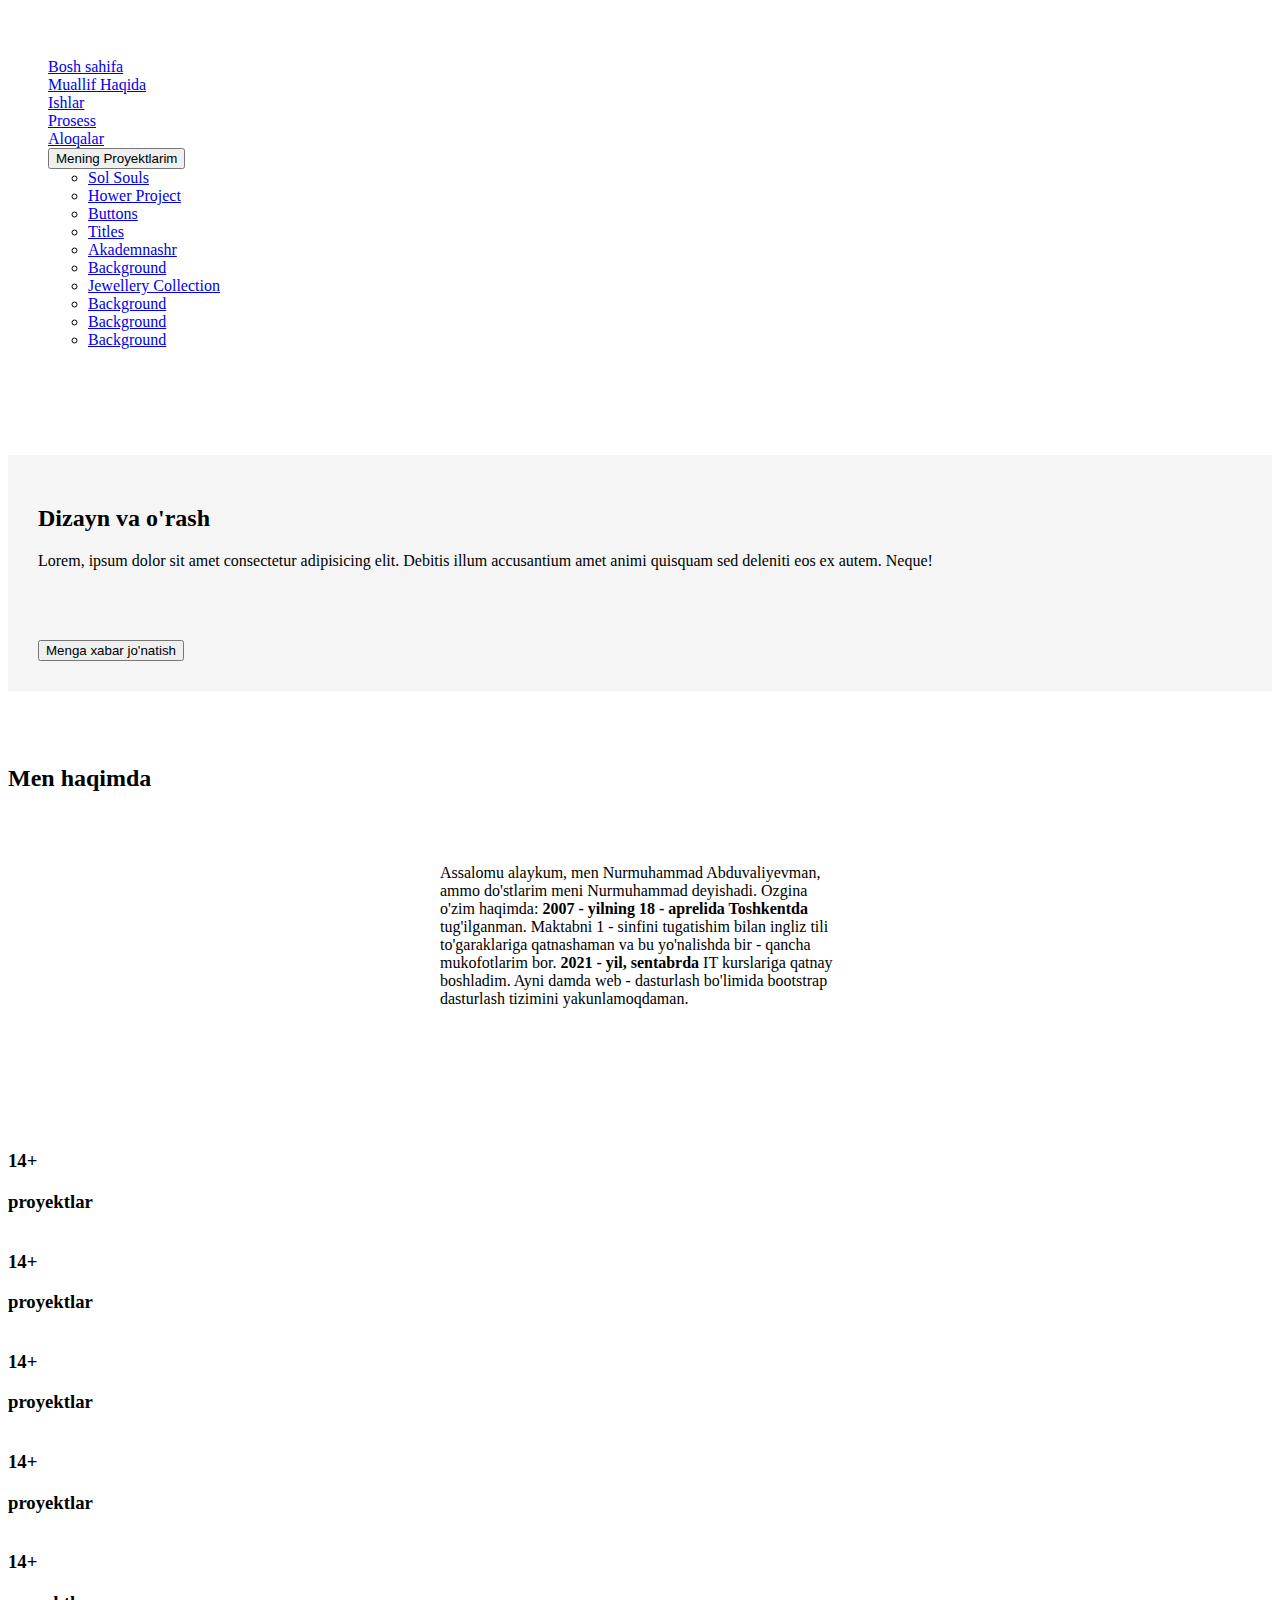
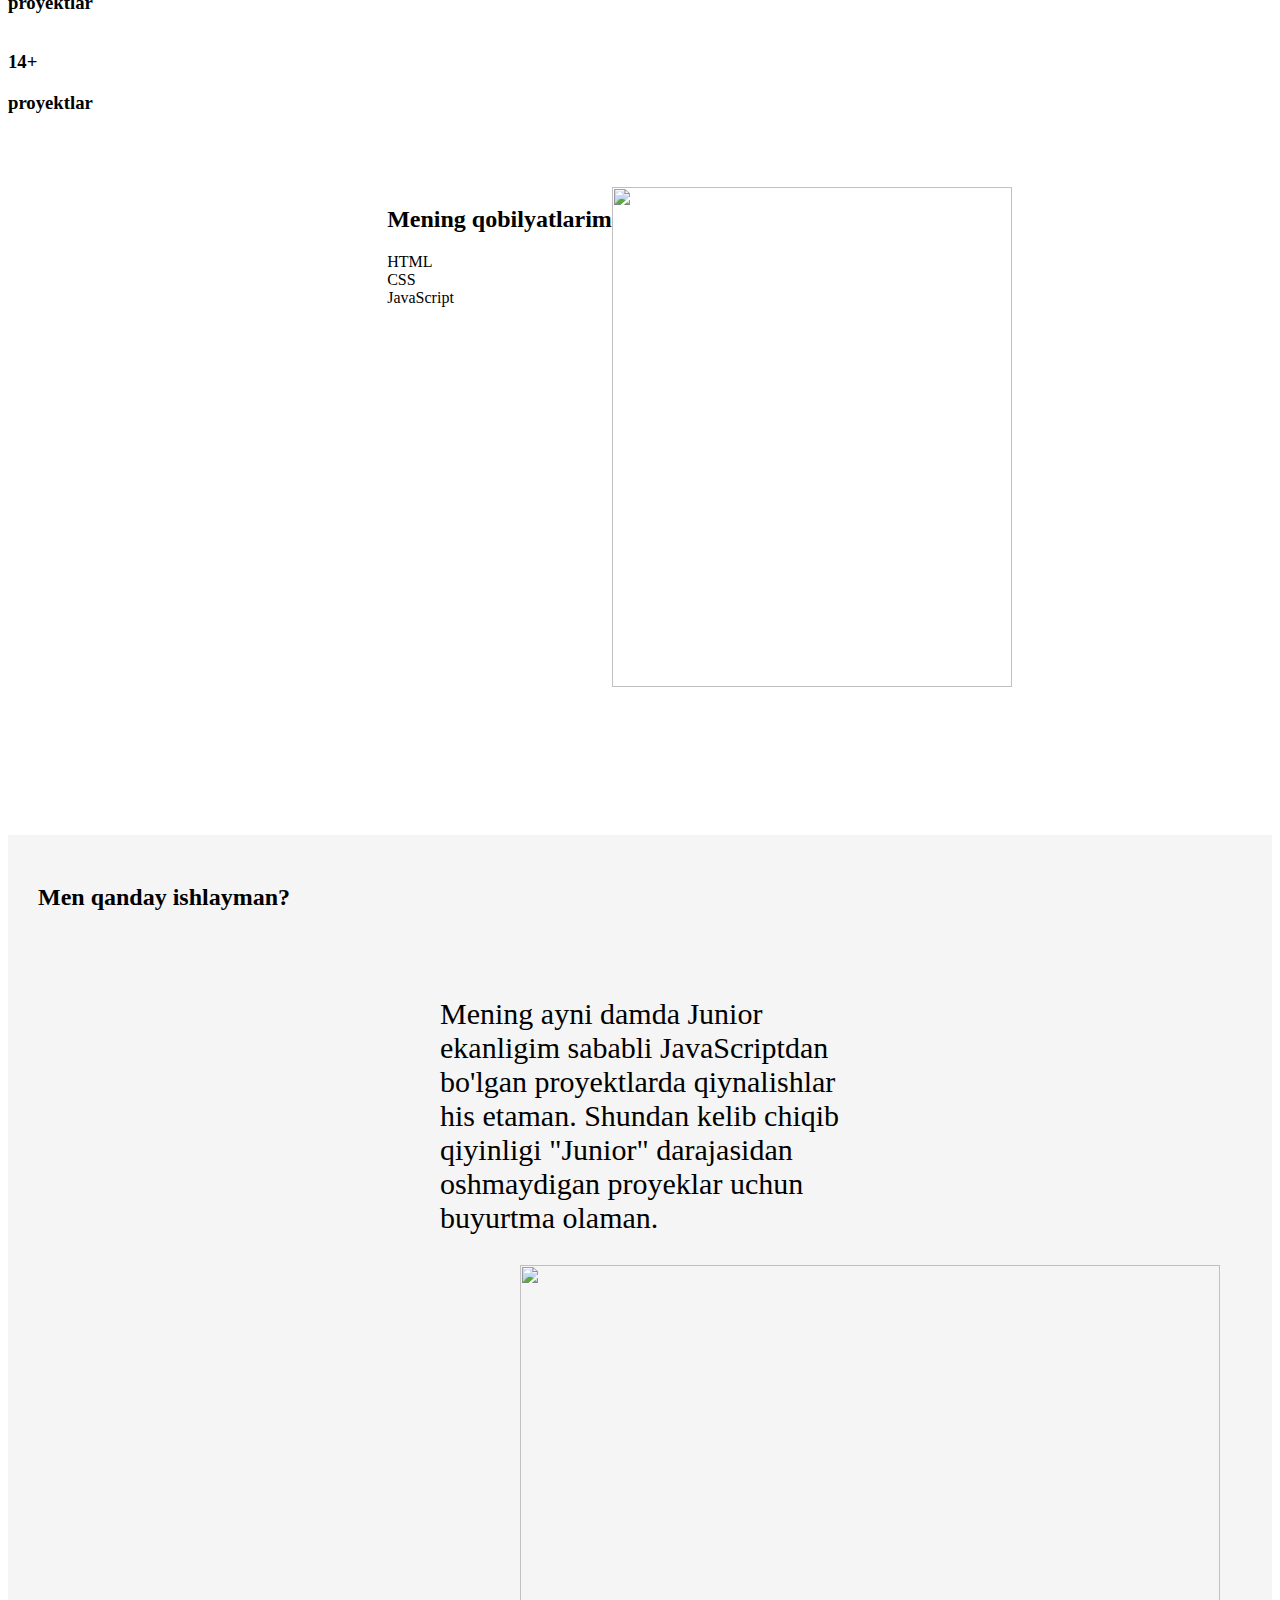
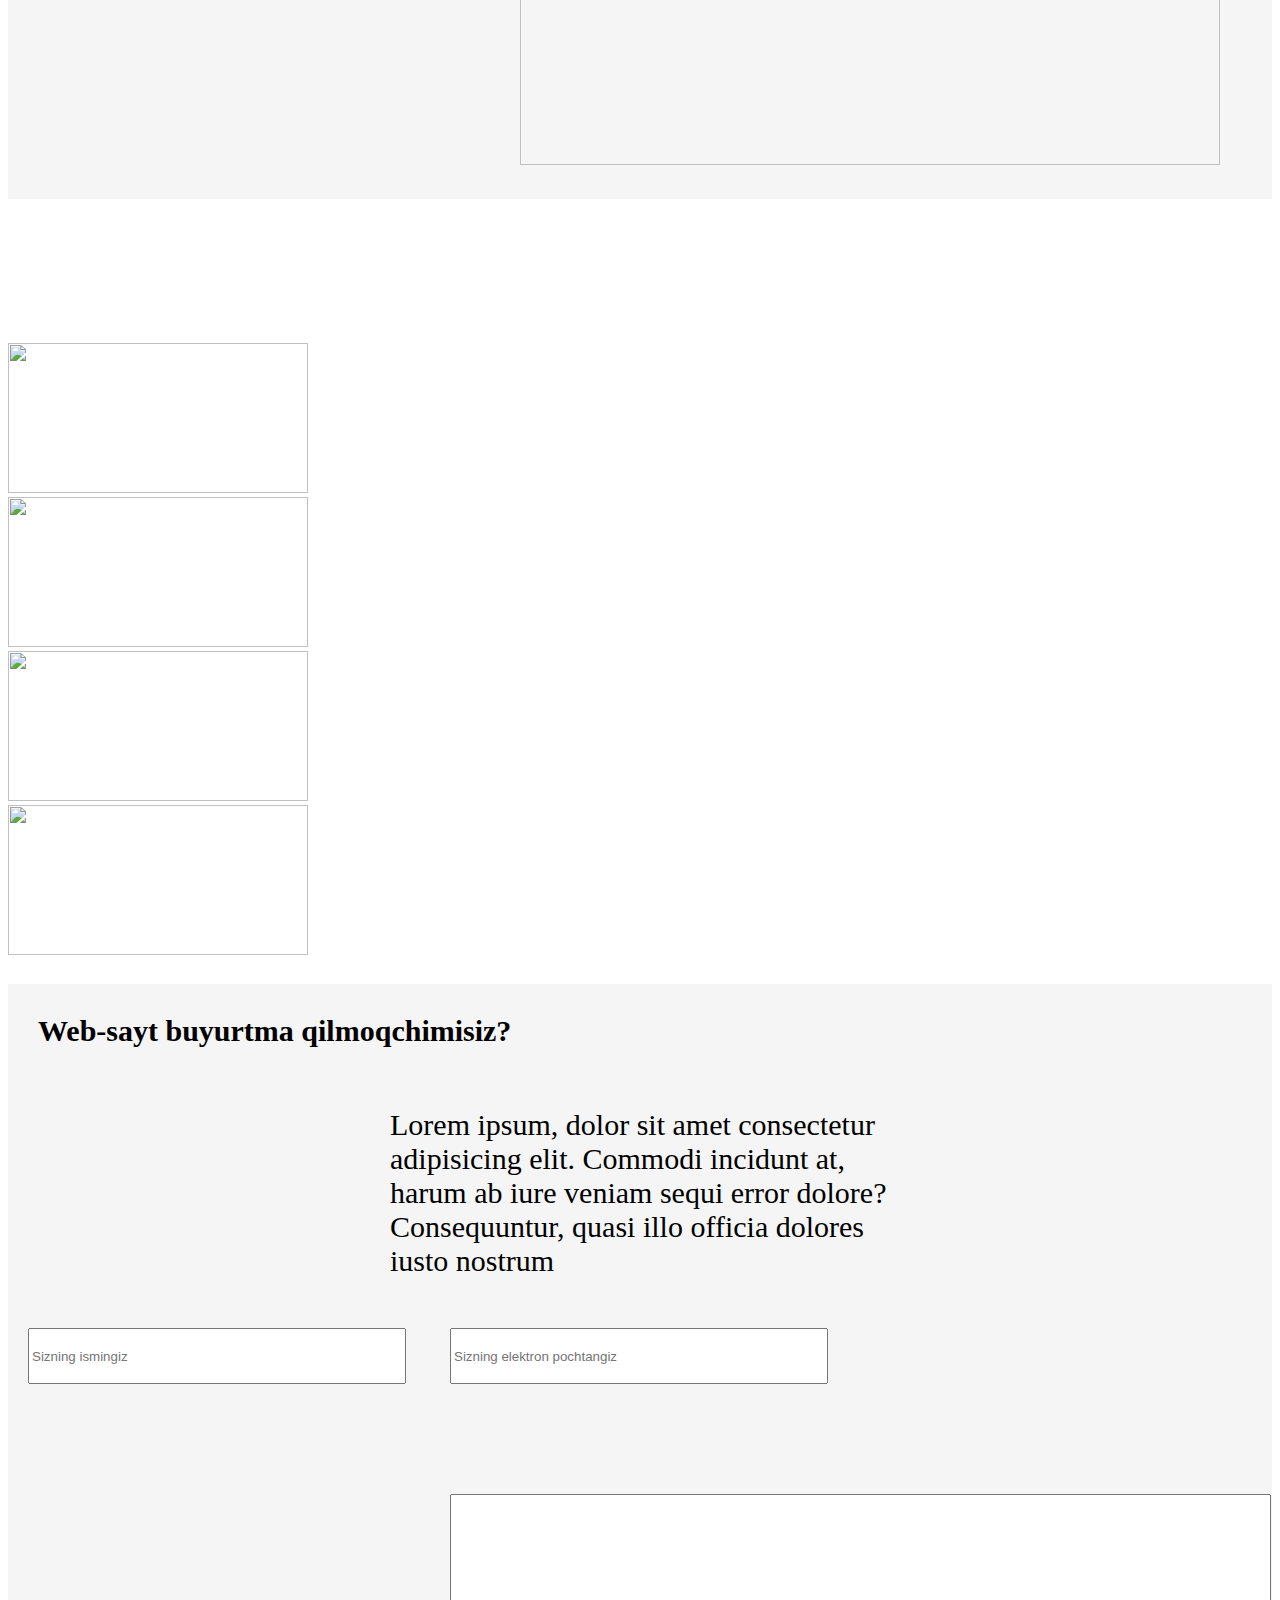
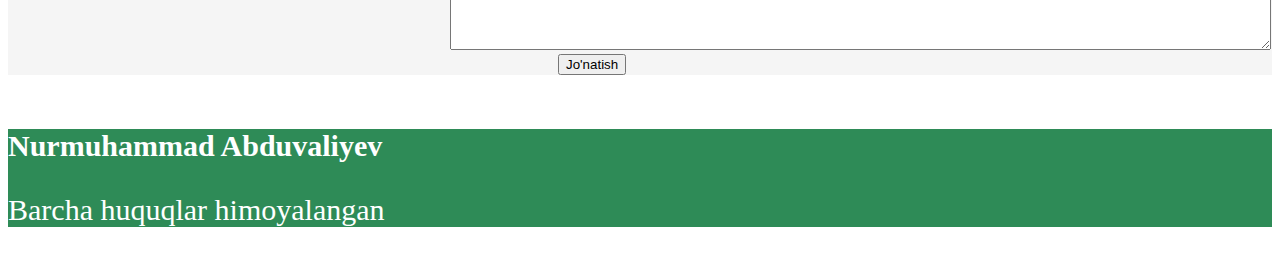
==== index.html @ 1d2fbd5c "Add files via upload" ====
<!doctype html>
<html lang="en">

<head>
    <title>Title</title>
    <!-- Required meta tags -->
    <meta charset="utf-8">
    <meta name="viewport" content="width=device-width, initial-scale=1, shrink-to-fit=no">
    <link rel="stylesheet" href="doctor.css">
    <!-- Bootstrap CSS v5.0.2 -->
    <link rel="stylesheet" href="https://cdn.jsdelivr.net/npm/bootstrap@5.0.2/dist/css/bootstrap.min.css" integrity="sha384-EVSTQN3/azprG1Anm3QDgpJLIm9Nao0Yz1ztcQTwFspd3yD65VohhpuuCOmLASjC" crossorigin="anonymous">

</head>

<body>
    <nav id="nav">
        <div class="konteyner">
            <div>
                <img src="images/WD.png" alt="" style="margin-top: 30px;">

            </div>
        </div>
        <ul style="margin-right: 500px; list-style: none;">
            <li>
                <a href="#" class="current">Bosh sahifa</a>
            </li>
            <li>
                <a href="#">Muallif Haqida</a>
            </li>
            <li>
                <a href="#">Ishlar</a>
            </li>
            <li>
                <a href="#">Prosess</a>
            </li>
            <li>
                <a href="#"> Aloqalar</a>
            </li>
            <li>
                <div class="dropdown">
                    <button class="btn btn-secondary dropdown-toggle" type="button" id="dropdownMenuButton1" data-bs-toggle="dropdown" aria-expanded="false">
                      Mening Proyektlarim
                    </button>
                    <ul class="dropdown-menu" aria-labelledby="dropdownMenuButton1">
                        <li><a class="dropdown-item" href="SolSouls.index.html">Sol Souls</a></li>
                        <li><a class="dropdown-item" href="Hower.index.html">Hower Project</a></li>
                        <li><a class="dropdown-item" href="Button.index.html">Buttons</a></li>
                        <li><a class="dropdown-item" href="Titles.index.html">Titles</a></li>
                        <li><a class="dropdown-item" href="Akademnashr.index.html">Akademnashr</a></li>
                        <li><a class="dropdown-item" href="background.index.html">Background</a></li>
                        <li><a class="dropdown-item" href="collection.index.html">Jewellery Collection</a></li>
                        <li><a class="dropdown-item" href="index3.html">Background</a></li>
                        <li><a class="dropdown-item" href="index4.html">Background</a></li>
                        <li><a class="dropdown-item" href="index5.html">Background</a></li>
                    </ul>
                </div>
            </li>

        </ul>

    </nav>

    <br>
    <br>
    <br>
    <br>
    <br>
    <div style="background-color: whitesmoke;">
        <div style="display: flex; " class="first_box">
            <div><img src="images/i.jpg" alt=""> </div>
            <div style="padding: 30px;">
                <h2><b>Dizayn va o'rash</b></h2>
                <p>
                    Lorem, ipsum dolor sit amet consectetur adipisicing elit. Debitis illum accusantium amet animi quisquam sed deleniti eos ex autem. Neque!
                </p>
                <br>
                <br>
                <br>
                <button class="tugma">Menga xabar jo'natish</button>
            </div>
        </div>
    </div>
    <br>
    <br>
    <br>
    <div>
        <h2 class="text-center"><b>Men haqimda</b></h2>
        <br>
        <br>
        <div style="width: 400px; margin: auto;">
            <p>
                Assalomu alaykum, men Nurmuhammad Abduvaliyevman, ammo do'stlarim meni Nurmuhammad deyishadi. Ozgina o'zim haqimda: <b>2007 - yilning 18 - aprelida Toshkentda</b> tug'ilganman. Maktabni 1 - sinfini tugatishim bilan ingliz tili to'garaklariga
                qatnashaman va bu yo'nalishda bir - qancha mukofotlarim bor. <b>2021 - yil, sentabrda</b> IT kurslariga qatnay boshladim. Ayni damda web - dasturlash bo'limida bootstrap dasturlash tizimini yakunlamoqdaman.
            </p>
        </div>
    </div>
    <br>
    <br>
    <br>
    <br>
    <br>
    <br>
    <div class="second_box">
        <div class="container">
            <div class="row">
                <div class="col-2" style="display:flex;">
                    <div>
                        <h3>14+
                            <p>proyektlar</p>
                        </h3>
                    </div>
                    <div>

                    </div>
                </div>
                <div class="col-2" style="display:flex;">
                    <div>
                        <h3>14+
                            <p>proyektlar</p>
                        </h3>
                    </div>
                    <div>

                    </div>

                </div>
                <div class="col-2" style="display:flex;">
                    <div>
                        <h3>14+
                            <p>proyektlar</p>
                        </h3>

                    </div>
                    <div>

                    </div>
                </div>
                <div class="col-2" style="display:flex;">
                    <div>
                        <h3>14+
                            <p>proyektlar</p>
                        </h3>
                    </div>
                    <div>

                    </div>
                </div>
                <div class="col-2" style="display:flex;">
                    <div>
                        <h3>14+
                            <p>proyektlar</p>
                        </h3>
                    </div>
                    <div>

                    </div>
                </div>
                <div class="col-2" style="display:flex;">
                    <div>
                        <h3>14+
                            <p>proyektlar</p>
                        </h3>
                    </div>
                    <div>

                    </div>
                </div>
            </div>
        </div>
    </div>
    <br>
    <br>
    <br>
    <div style="display: flex; margin-left: 30%; ">
        <div>
            <h2><b>Mening qobilyatlarim</b></h2>
            HTML
            <div class="progress">
                <div class="progress-bar progress-bar-striped progress-bar-animated" role="progressbar" aria-valuenow="75" aria-valuemin="0" aria-valuemax="100" style="width: 95%"></div>
            </div>
            CSS
            <div class="progress">
                <div class="progress-bar progress-bar-striped progress-bar-animated" role="progressbar" aria-valuenow="75" aria-valuemin="0" aria-valuemax="100" style="width: 85%"></div>
            </div>
            JavaScript
            <div class="progress">
                <div class="progress-bar progress-bar-striped progress-bar-animated" role="progressbar" aria-valuenow="75" aria-valuemin="0" aria-valuemax="100" style="width: 15%"></div>
            </div>
        </div>
        <div><img src="images/irex.jpg" alt="" style="width: 400px; height: 500px;"> </div>
    </div>
    <br>
    <br> <br>
    <br> <br>
    <br> <br>
    <br>
    <div style="background-color: whitesmoke; padding: 30px;">
        <h2 class="text-center"><b>Men qanday ishlayman?</b></h2>
        <br>
        <br>
        <div style="width: 400px; margin: auto; font-size: 30px;">
            <p>
                Mening ayni damda Junior ekanligim sababli JavaScriptdan bo'lgan proyektlarda qiynalishlar his etaman. Shundan kelib chiqib qiyinligi "Junior" darajasidan oshmaydigan proyeklar uchun buyurtma olaman.
            </p>
        </div>

        <img src="images/Rectangle 5.png" alt="" style="width: 700px; height: 500px; margin-left: 40%;">
    </div>

    <div class="container">
        <div class="row">
            <div class="col-3"> <img src="images/Rectangle 7.png" alt="" style="height: 300px; "></div>
            <div class="col-3"> <img src="images/Rectangle 7.png" alt="" style="height: 300px; "></div>
            <div class="col-3"> <img src="images/Rectangle 7.png" alt="" style="height: 300px; "></div>
            <div class="col-3"> <img src="images/Rectangle 7.png" alt="" style="height: 300px; "></div>
        </div>
        <div class="row">
            <div class="col-3"> <img src="images/Rectangle 7.png" alt="" style="height: 300px; "></div>
            <div class="col-3"> <img src="images/Rectangle 7.png" alt="" style="height: 300px; "></div>
            <div class="col-3"> <img src="images/Rectangle 7.png" alt="" style="height: 300px; "></div>
            <div class="col-3"> <img src="images/Rectangle 7.png" alt="" style="height: 300px; "></div>
        </div>
    </div>
    <div class="container">
        <div class="row">
            <div class="col-3"><img src="images/IT park.webp" alt="" style="width: 300px; height:150px;"></div>
            <div class="col-3"><img src="images/IT park.webp" alt="" style="width: 300px; height:150px;"></div>
            <div class="col-3"><img src="images/IT park.webp" alt="" style="width: 300px; height:150px;"></div>
            <div class="col-3"><img src="images/IT park.webp" alt="" style="width: 300px; height:150px;"></div>
        </div>
    </div>

    <div style="background-color: whitesmoke;">
        <h2 class="text-center" style="font-size: 30px; padding: 30px;"><b>Web-sayt buyurtma qilmoqchimisiz?</b></h2>



        <div style="width: 500px; margin: auto; font-size: 30px;">
            <p>
                Lorem ipsum, dolor sit amet consectetur adipisicing elit. Commodi incidunt at, harum ab iure veniam sequi error dolore? Consequuntur, quasi illo officia dolores iusto nostrum
            </p>
        </div>

        <div class="text-center">
            <input type="text" placeholder="Sizning ismingiz" style="width: 370px; height: 50px; margin: 20px;">
            <input type="text" placeholder="Sizning elektron pochtangiz" style="width: 370px; height: 50px; margin: 20px;">

        </div>
        <br>
        <br>
        <br>
        <br>
        <br>

        <textarea name="izoh" id="" cols="100" rows="10" style="margin-left: 35%;"></textarea>

        <div class="container">
            <div class="row">
                <div class="col-12" style="margin-left: 550px;"> <button class="tugma"> Jo'natish</button></div>
            </div>
        </div>
    </div>
    <br>
    <br>
    <br>

    <footer class="footer" style="background-color: seagreen; color: white;">
        <nav id="nav" style="background-color: seagreen; color: white;">
            <div class="konteyner" style="background-color: seagreen; color: white;">
                <div style="font-size: 30px;">
                    <b> Nurmuhammad Abduvaliyev</b>
                    <p>
                        Barcha huquqlar himoyalangan
                    </p>
                </div>
            </div>


        </nav>


    </footer>

    <!-- Bootstrap JavaScript Libraries -->
    <script src="https://cdn.jsdelivr.net/npm/@popperjs/core@2.9.2/dist/umd/popper.min.js" integrity="sha384-IQsoLXl5PILFhosVNubq5LC7Qb9DXgDA9i+tQ8Zj3iwWAwPtgFTxbJ8NT4GN1R8p" crossorigin="anonymous"></script>
    <script src="https://cdn.jsdelivr.net/npm/bootstrap@5.0.2/dist/js/bootstrap.min.js" integrity="sha384-cVKIPhGWiC2Al4u+LWgxfKTRIcfu0JTxR+EQDz/bgldoEyl4H0zUF0QKbrJ0EcQF" crossorigin="anonymous"></script>
</body>

</html>
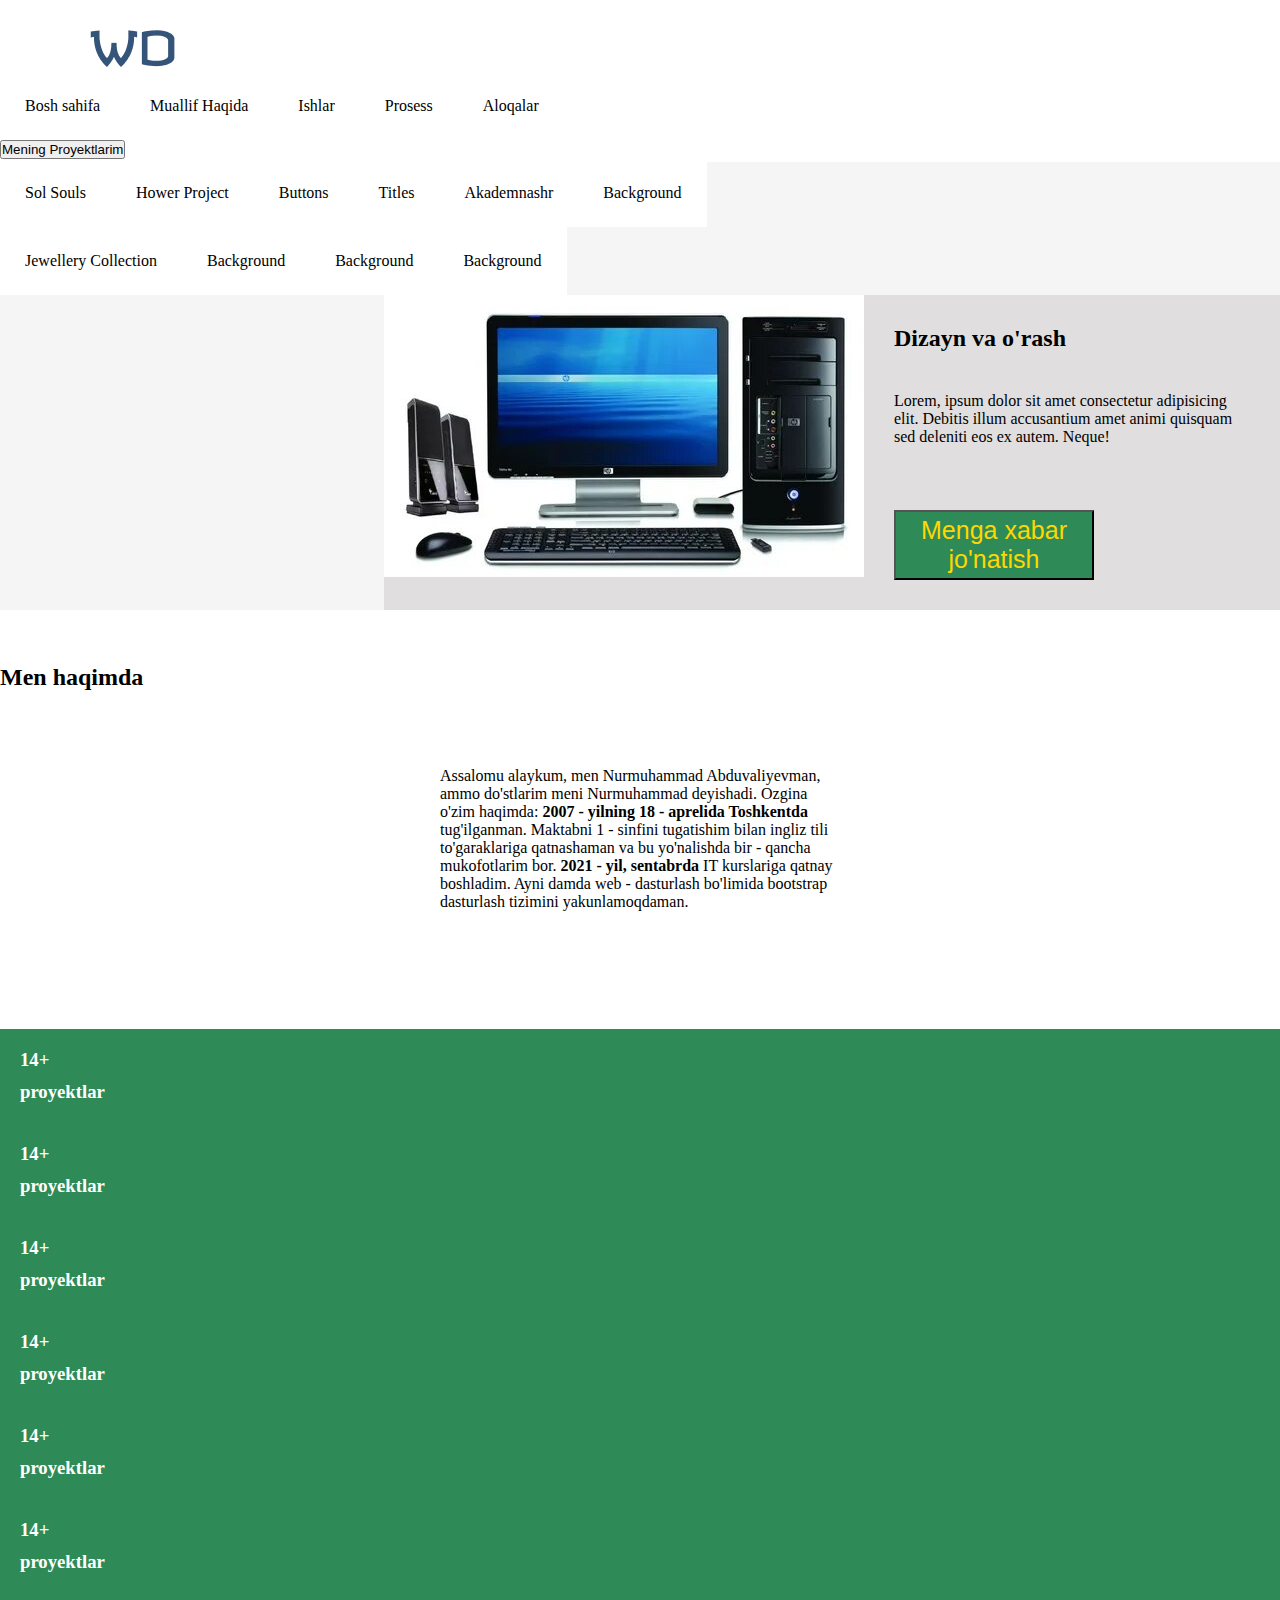
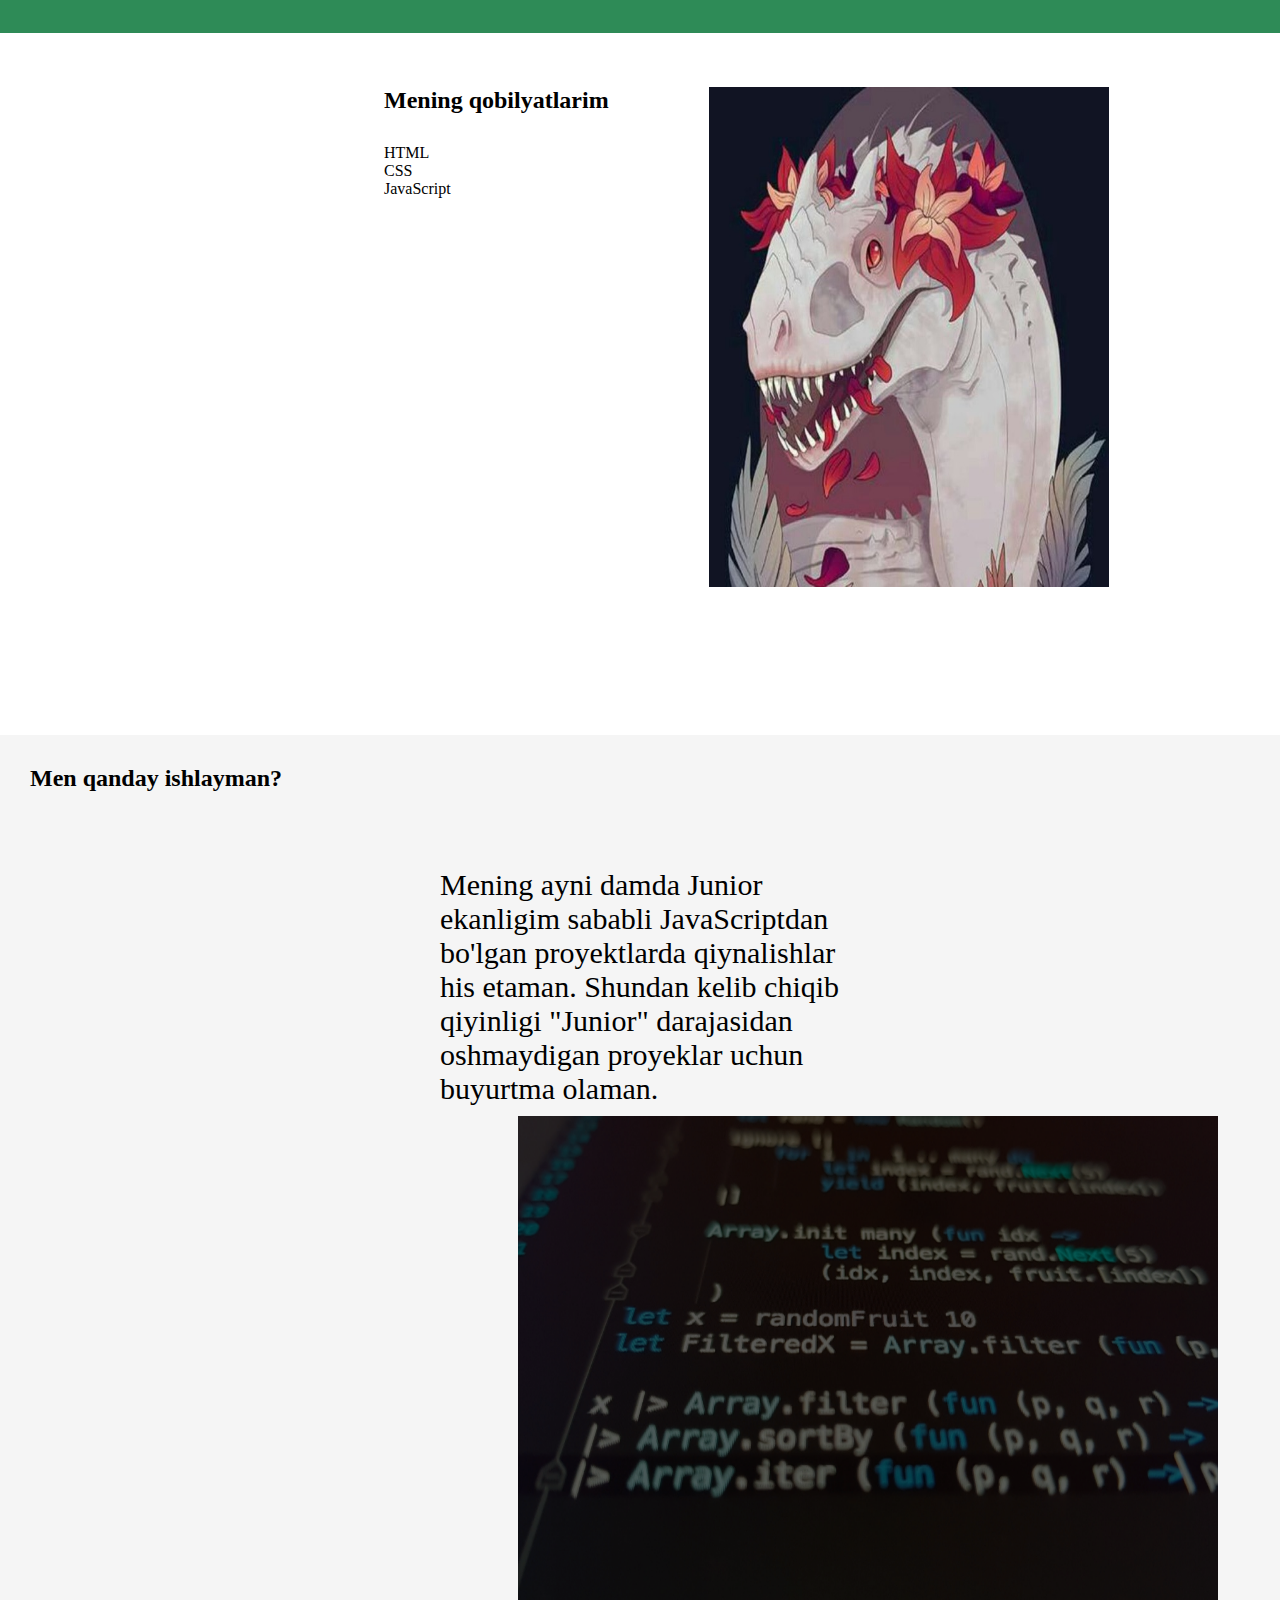
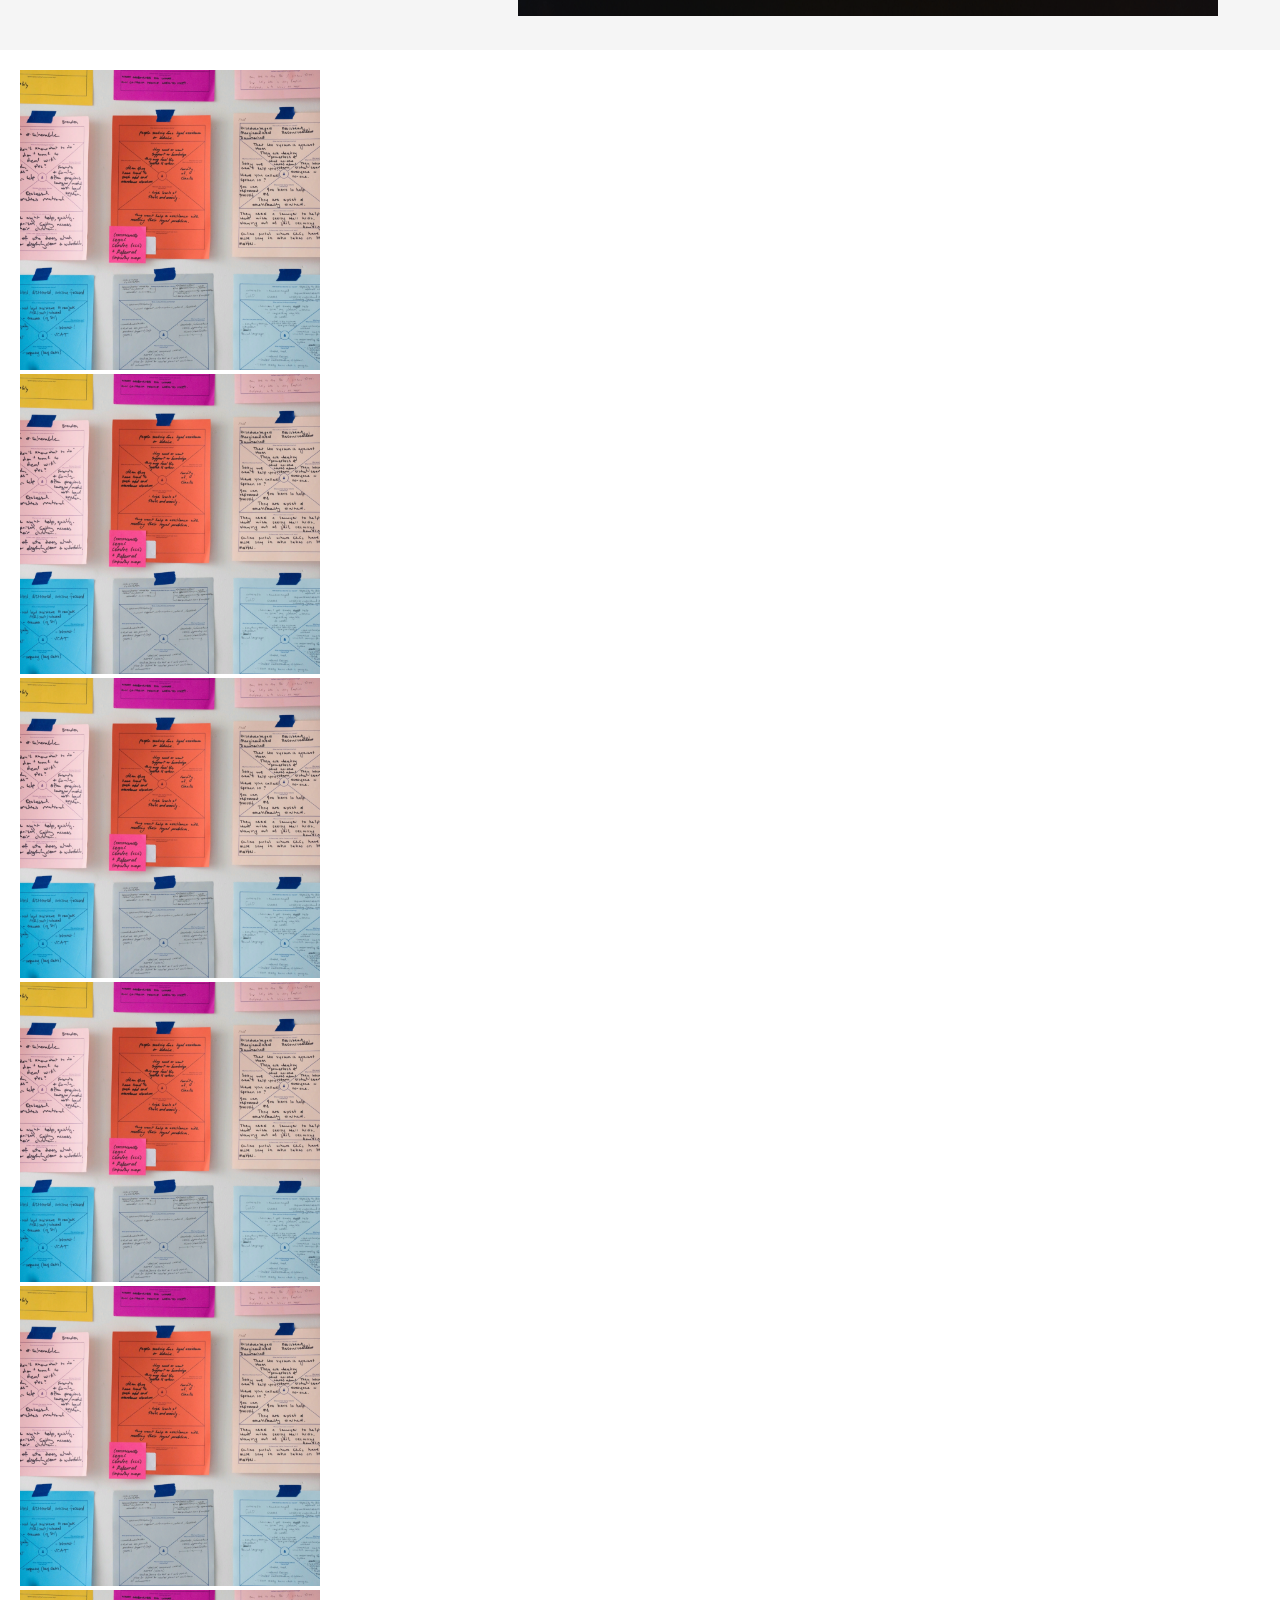
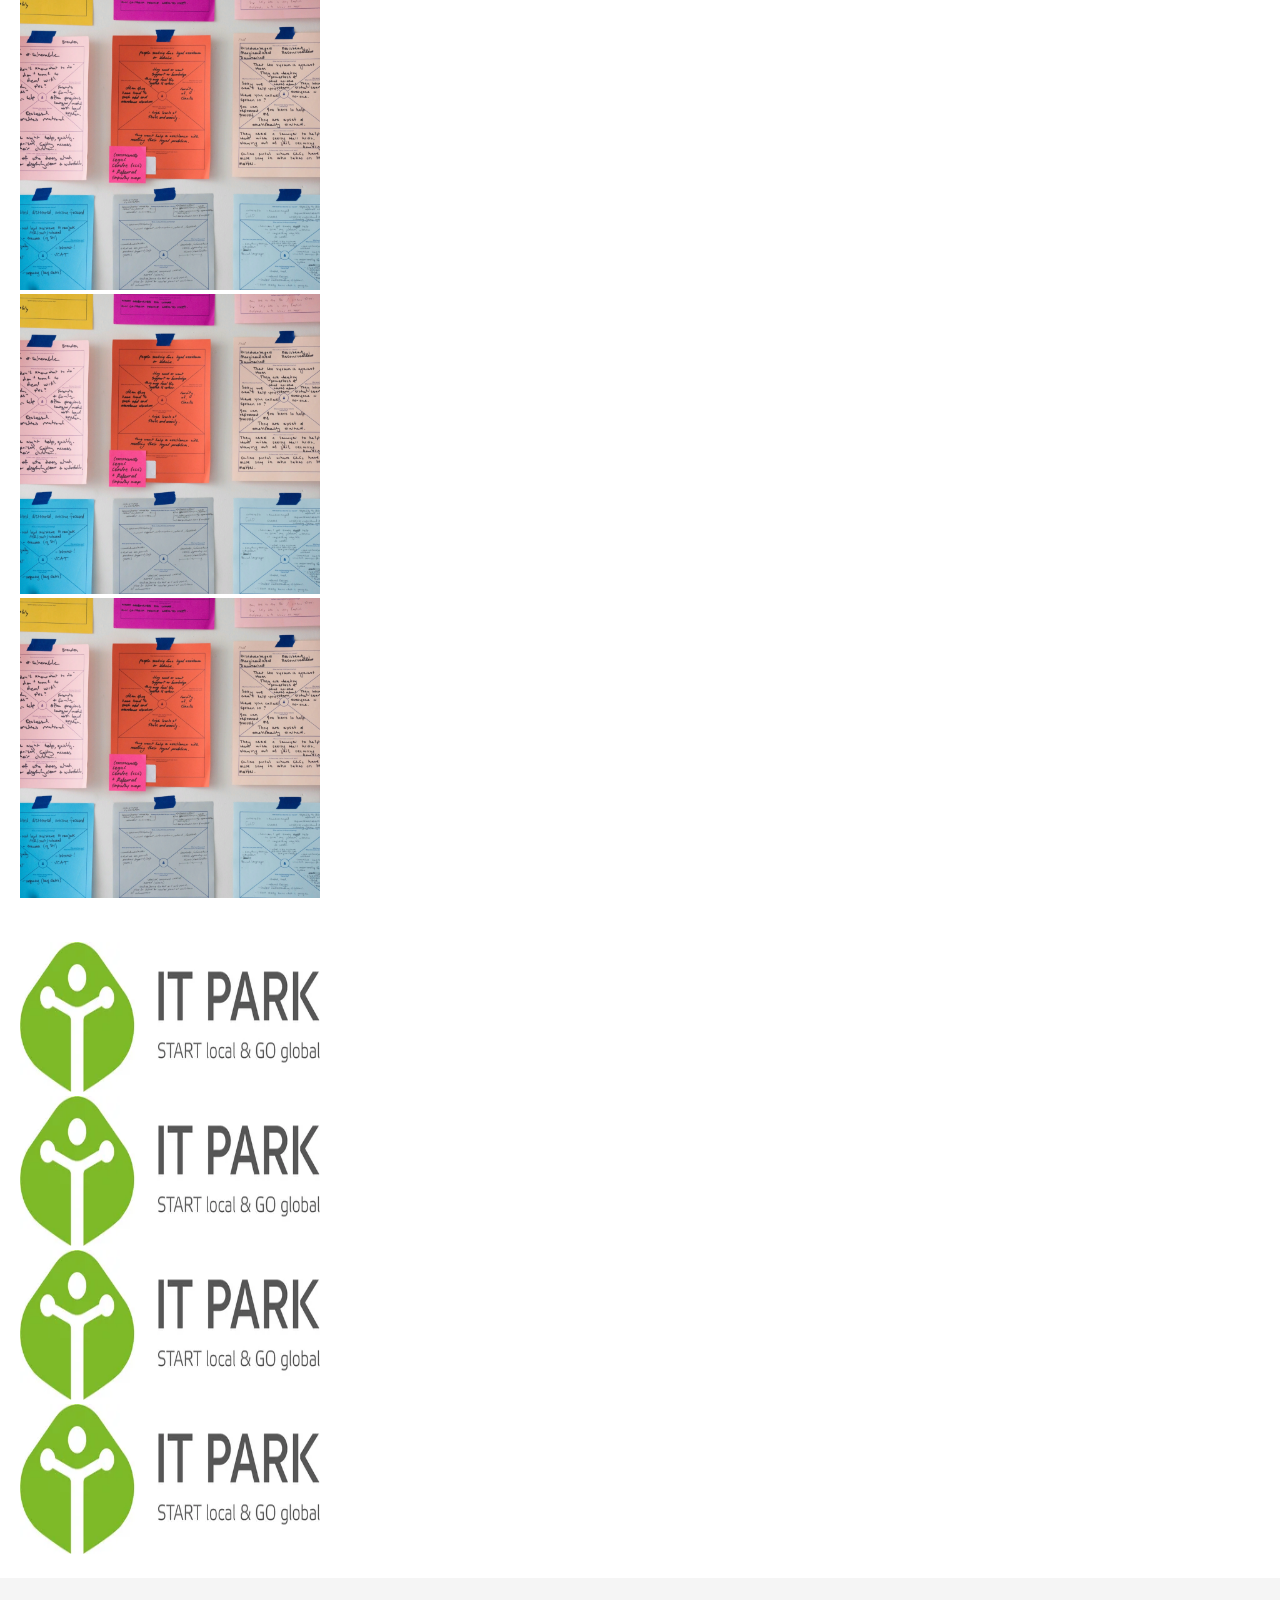
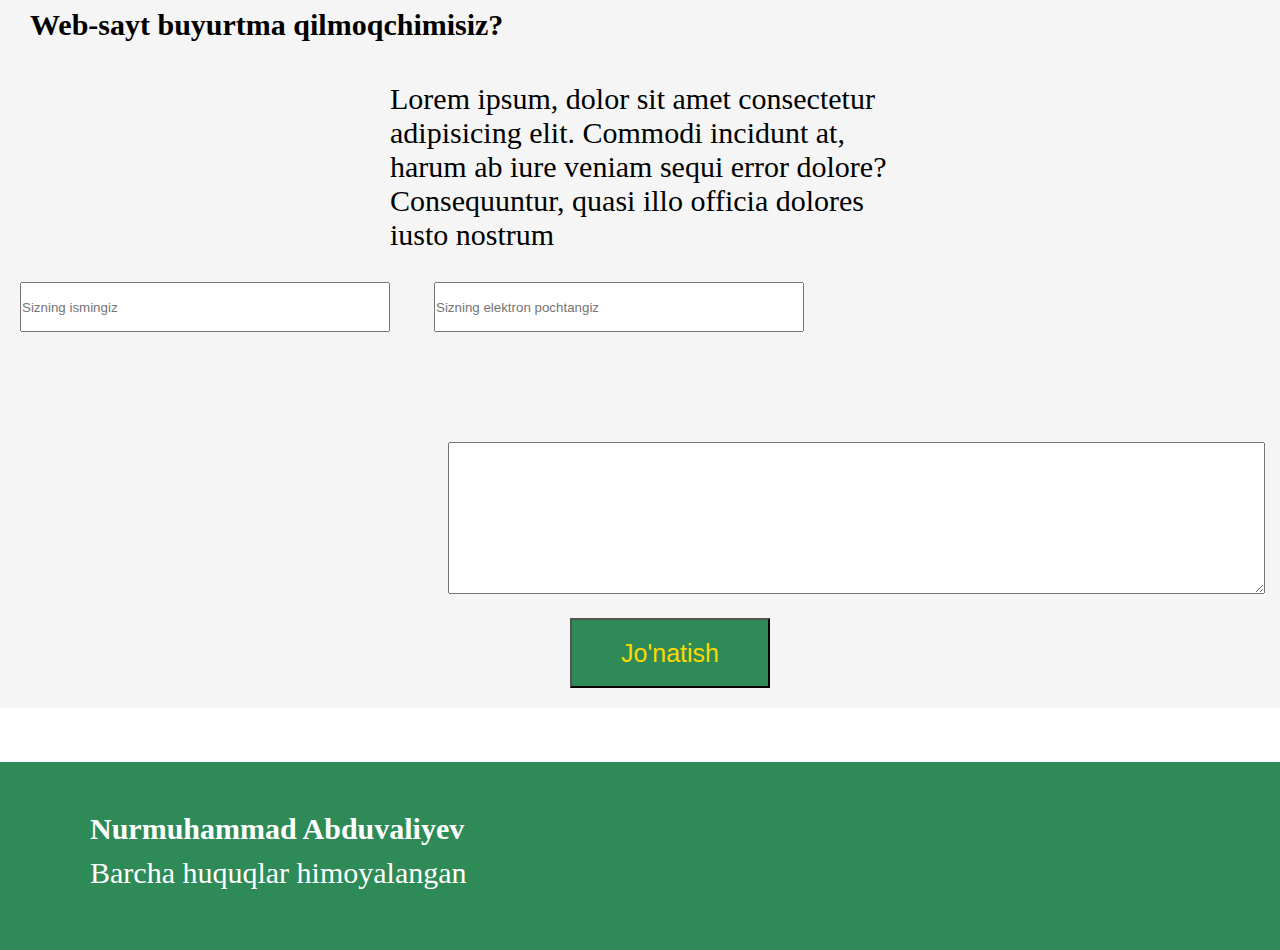
==== commit 1e615fd2: "Redaction to image" ====
--- a/index.html
+++ b/index.html
@@ -187,7 +187,7 @@
                 <div class="progress-bar progress-bar-striped progress-bar-animated" role="progressbar" aria-valuenow="75" aria-valuemin="0" aria-valuemax="100" style="width: 15%"></div>
             </div>
         </div>
-        <div><img src="images/irex.jpg" alt="" style="width: 400px; height: 500px;"> </div>
+        <div style="margin-left: 100px;"><img src="images/irex.jpg" alt="" style="width: 400px; height: 500px;"> </div>
     </div>
     <br>
     <br> <br>
--- a/doctor.css
+++ b/doctor.css
@@ -0,0 +1,106 @@
+/* Reset */
+
+* {
+    margin: 0;
+    padding: 0;
+    box-sizing: border-box;
+}
+
+
+/* main styling */
+
+html,
+body {
+    font-family: Roboto;
+}
+
+a {
+    color: #333;
+    text-decoration: none;
+}
+
+h1,
+h2,
+h3 {
+    padding-bottom: 30px;
+}
+
+p {
+    margin: 10px 0;
+}
+
+#nav {
+    background-color: white;
+    color: black;
+}
+
+#nav a {
+    color: black;
+}
+
+#nav h1 {
+    float: left;
+    padding-top: 20px;
+}
+
+#nav ul {
+    float: right;
+    list-style: none;
+}
+
+#nav ul li {
+    float: left;
+}
+
+#nav ul li a {
+    display: inline-block;
+    padding: 25px;
+}
+
+#nav ul li a,
+#nav ul li a.current {
+    background-color: white;
+    color: black;
+}
+
+.konteyner {
+    max-width: 1100px;
+    margin: auto;
+}
+
+.text-primary {
+    color: gold;
+}
+
+.first_box {
+    margin-left: 30%;
+    background-color: rgb(224, 222, 222);
+}
+
+.tugma {
+    width: 200px;
+    height: 70px;
+    color: gold;
+    background-color: seagreen;
+    font-size: 25px;
+}
+
+.container {
+    color: white;
+    padding: 20px;
+}
+
+.second_box {
+    background-color: seagreen;
+    width: 100%;
+}
+
+.footer {
+    background-color: seagreen;
+    color: white;
+    padding: 50px;
+}
+
+.img {
+    width: 900px;
+}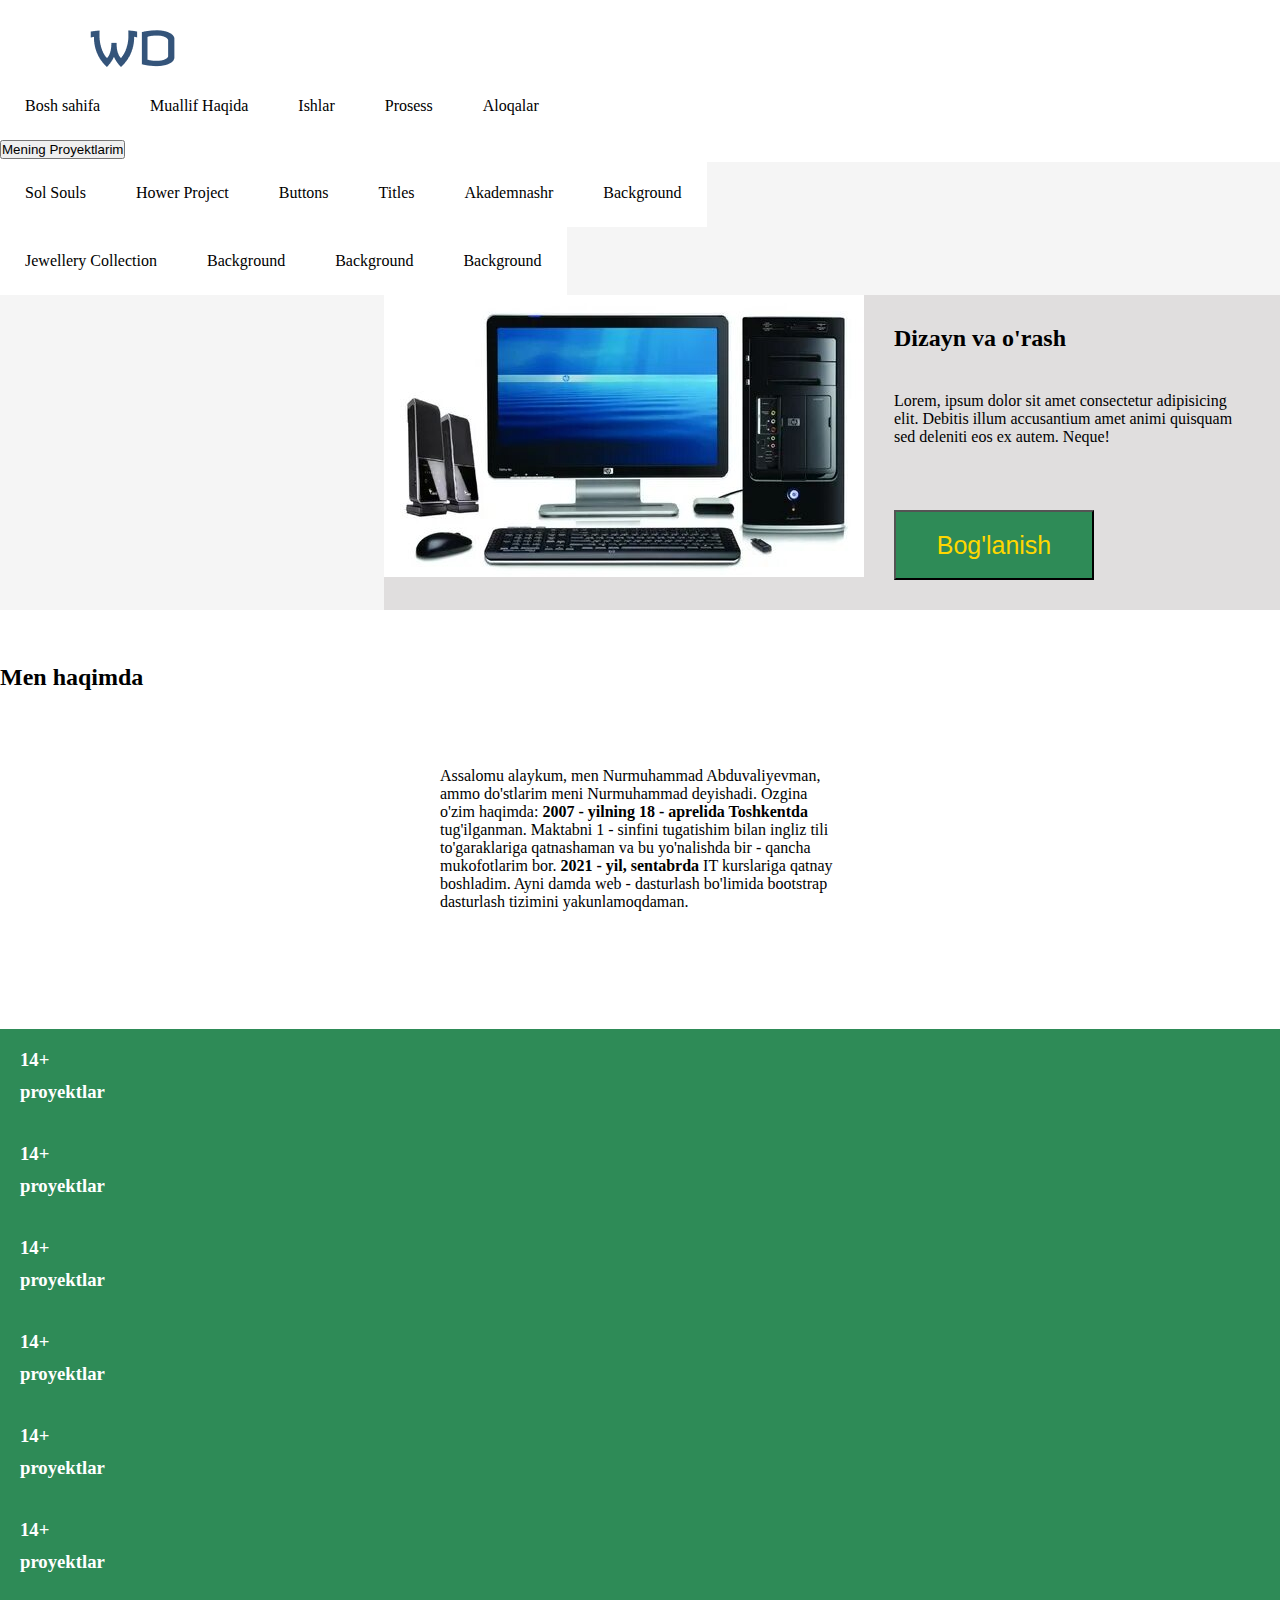
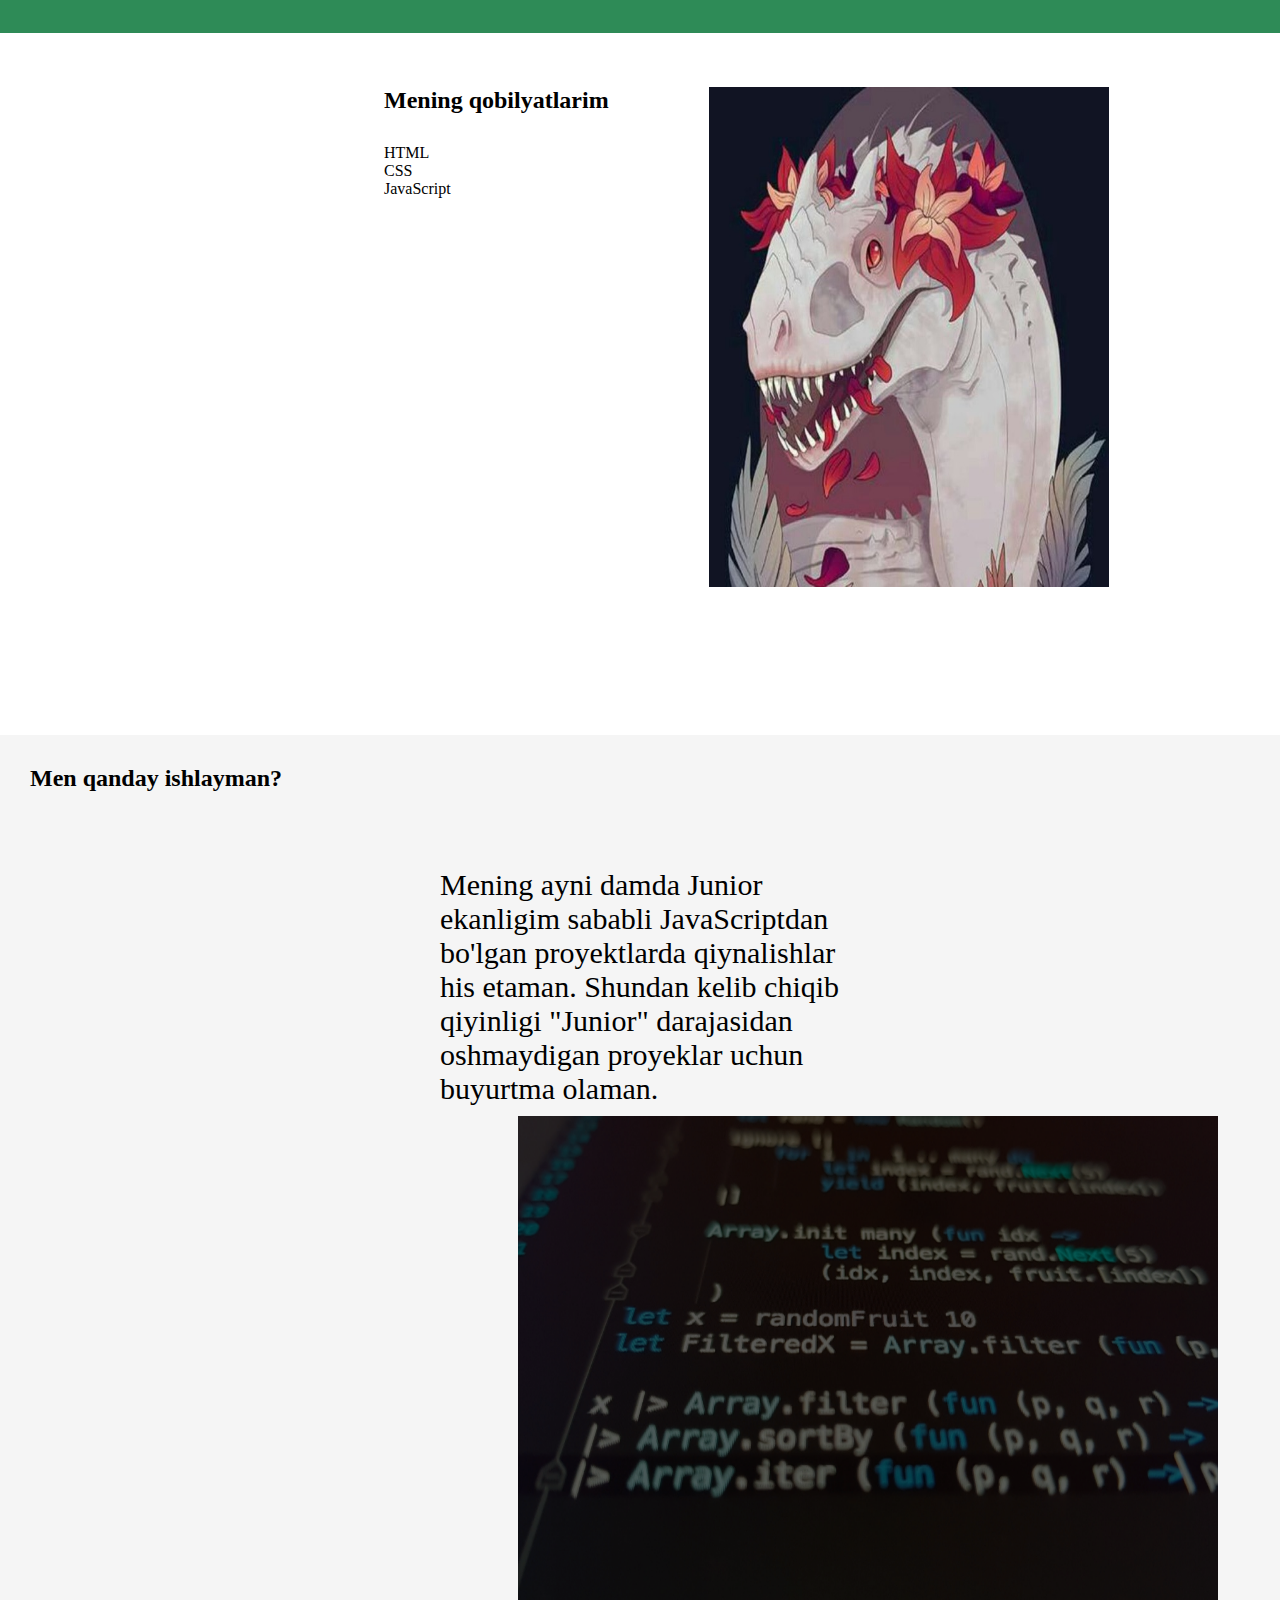
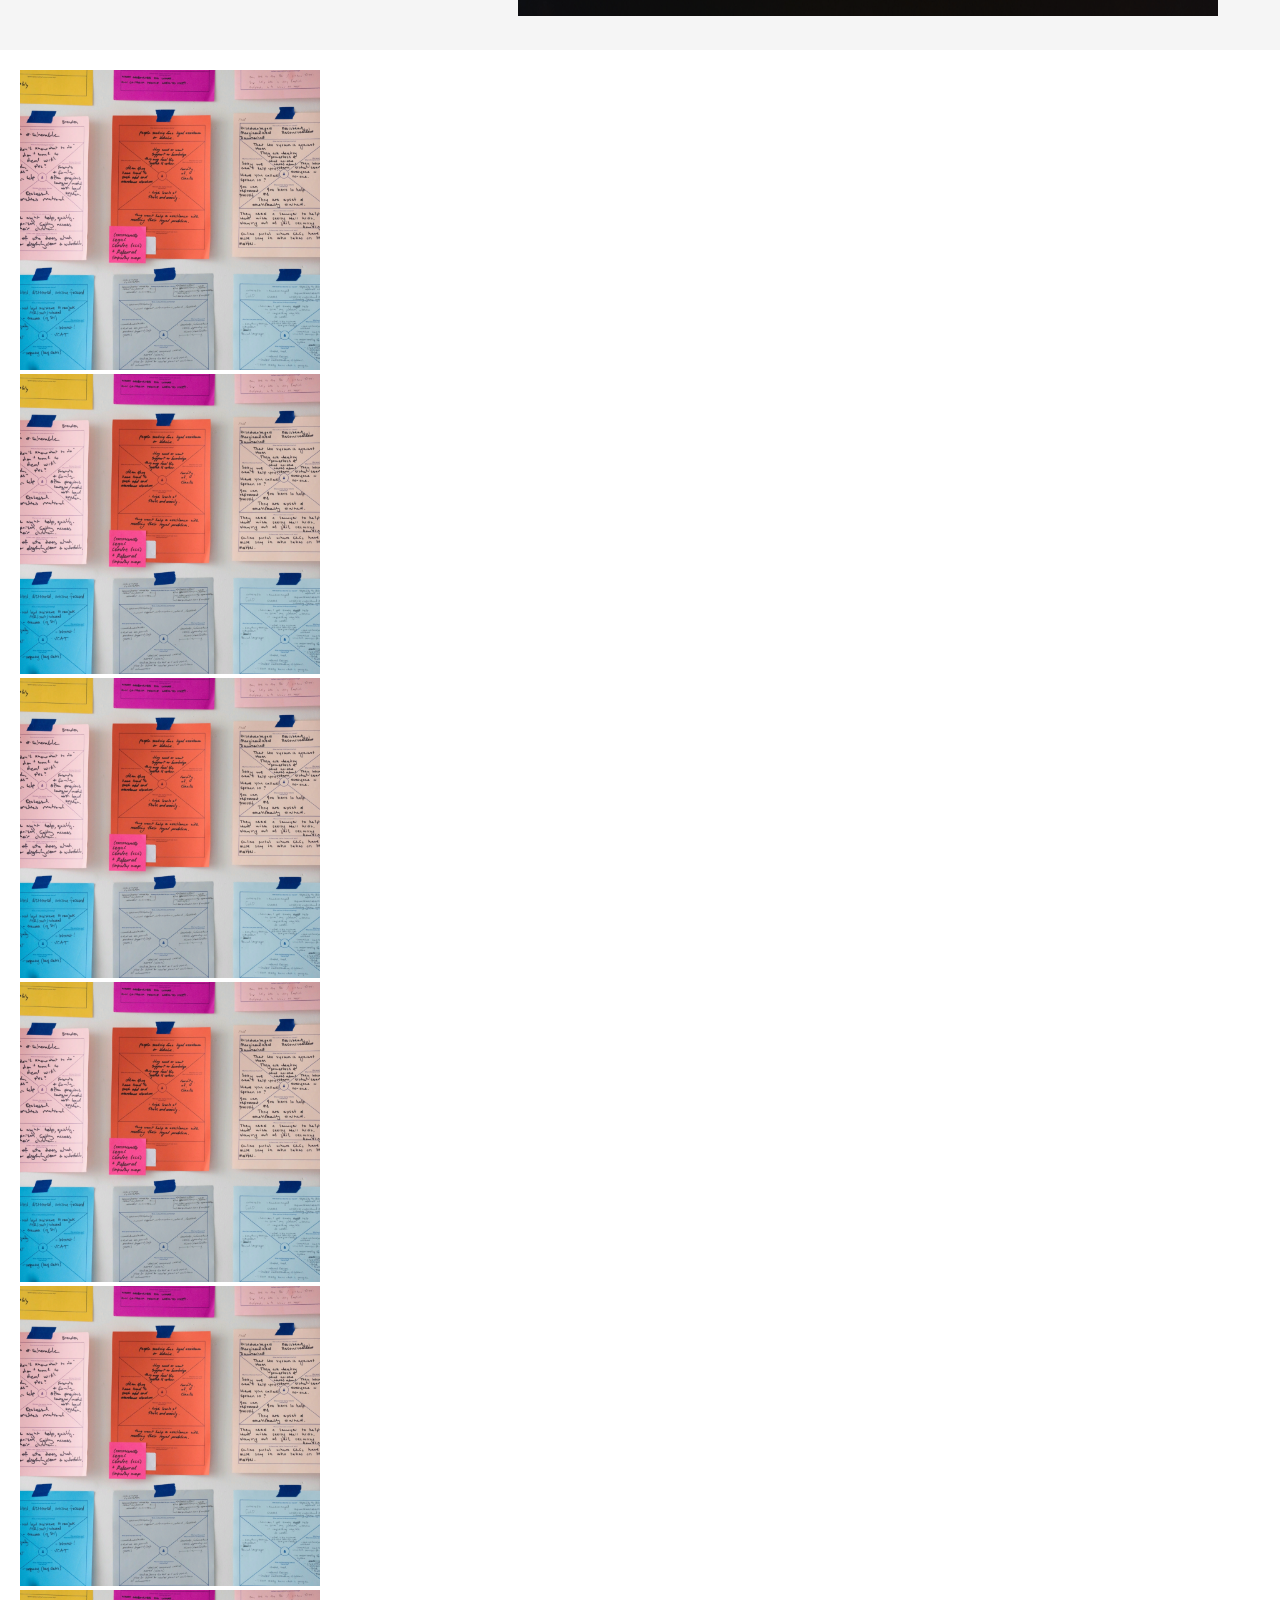
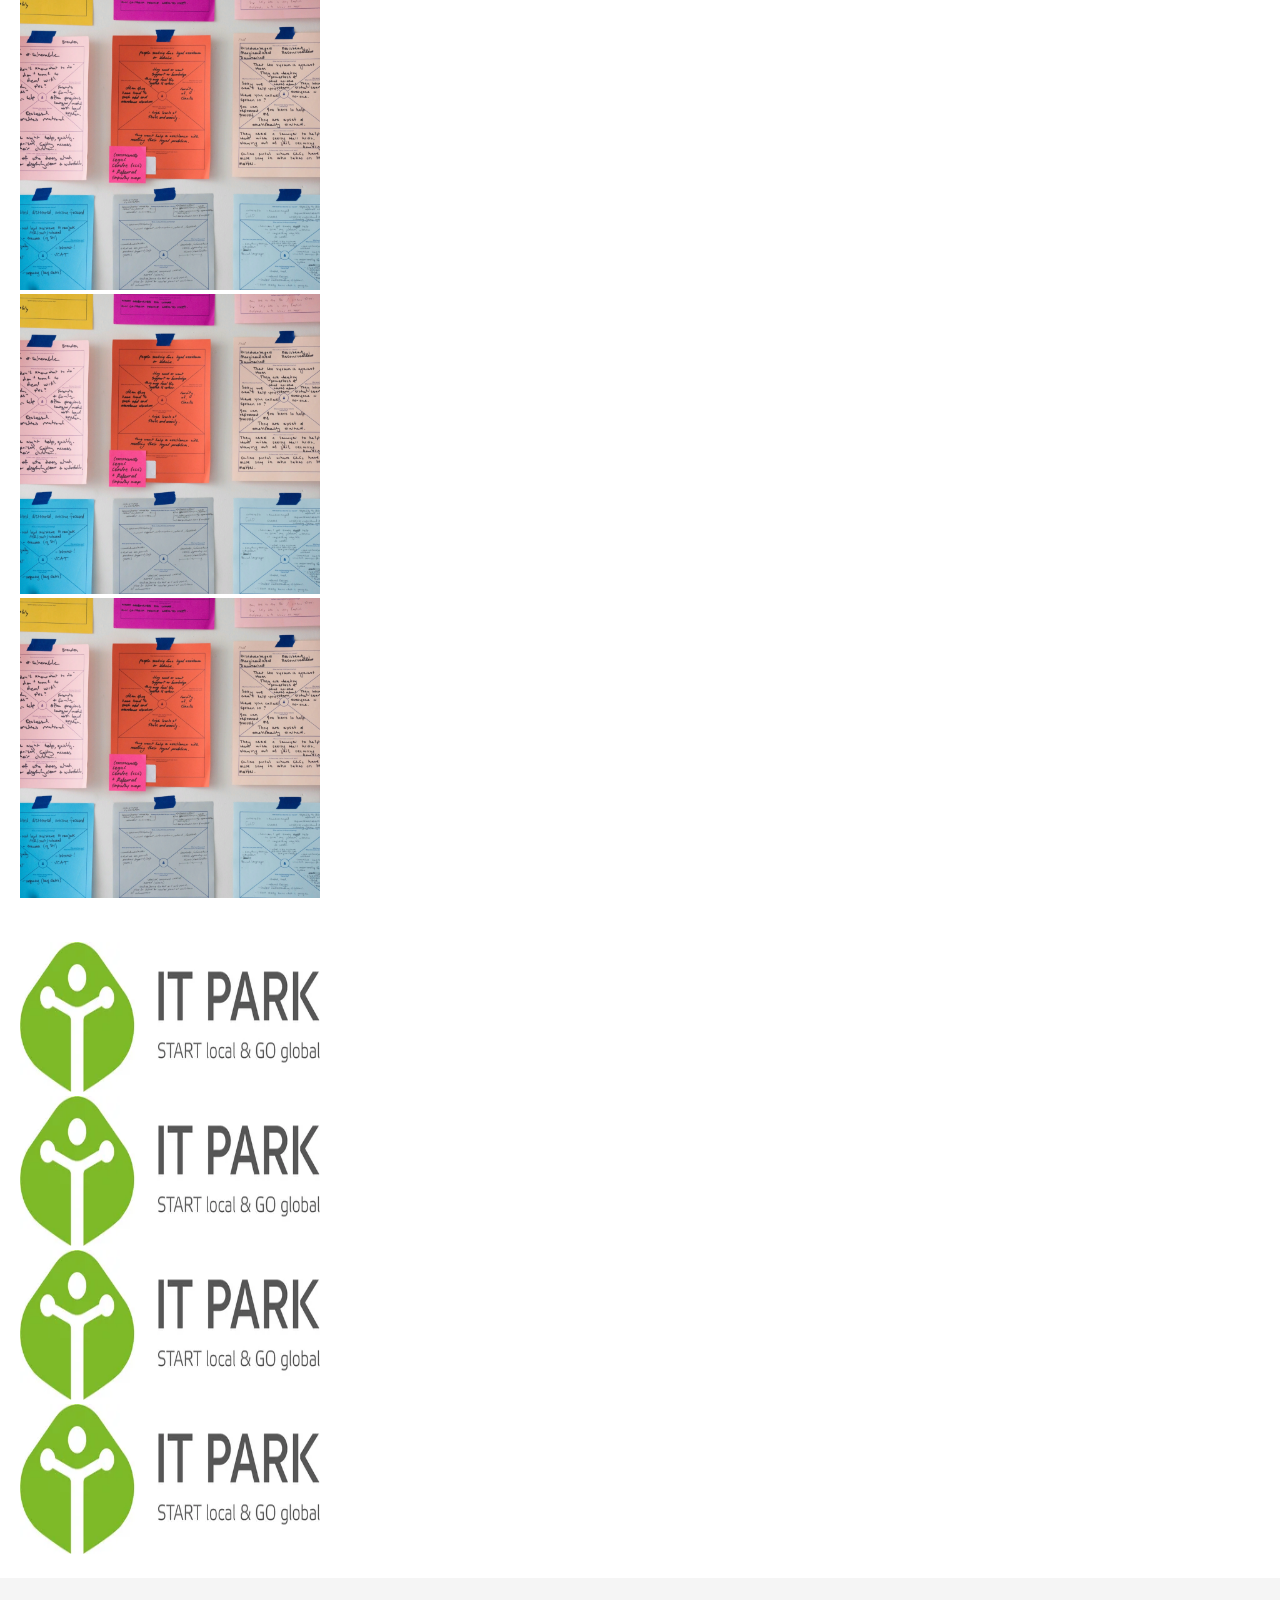
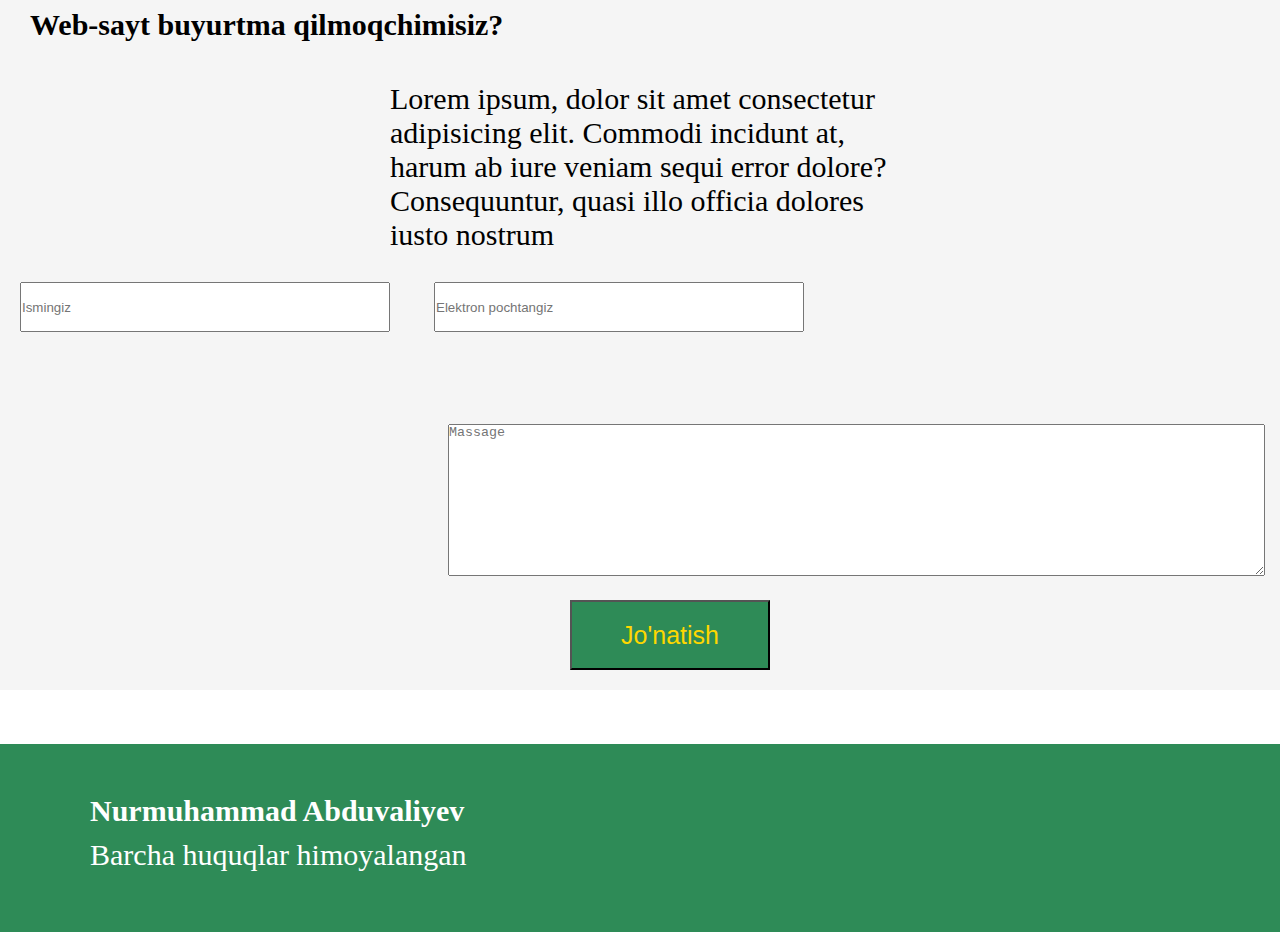
==== commit e3f587c2: "Changes in placeholders and textarea." ====
--- a/index.html
+++ b/index.html
@@ -76,7 +76,7 @@
                 <br>
                 <br>
                 <br>
-                <button class="tugma">Menga xabar jo'natish</button>
+                <button class="tugma">Bog'lanish</button>
             </div>
         </div>
     </div>
@@ -242,17 +242,17 @@
         </div>
 
         <div class="text-center">
-            <input type="text" placeholder="Sizning ismingiz" style="width: 370px; height: 50px; margin: 20px;">
-            <input type="text" placeholder="Sizning elektron pochtangiz" style="width: 370px; height: 50px; margin: 20px;">
-
-        </div>
-        <br>
-        <br>
-        <br>
-        <br>
-        <br>
-
-        <textarea name="izoh" id="" cols="100" rows="10" style="margin-left: 35%;"></textarea>
+            <input type="text" placeholder="Ismingiz" style="width: 370px; height: 50px; margin: 20px;">
+            <input type="text" placeholder="Elektron pochtangiz" style="width: 370px; height: 50px; margin: 20px;"> <br>
+            <br>
+            <br>
+            <br>
+            <br>
+            <textarea placeholder="Massage" name="izoh" id="" cols="100" rows="10" style="margin-left: 35%;"></textarea>
+        </div>
+
+
+
 
         <div class="container">
             <div class="row">
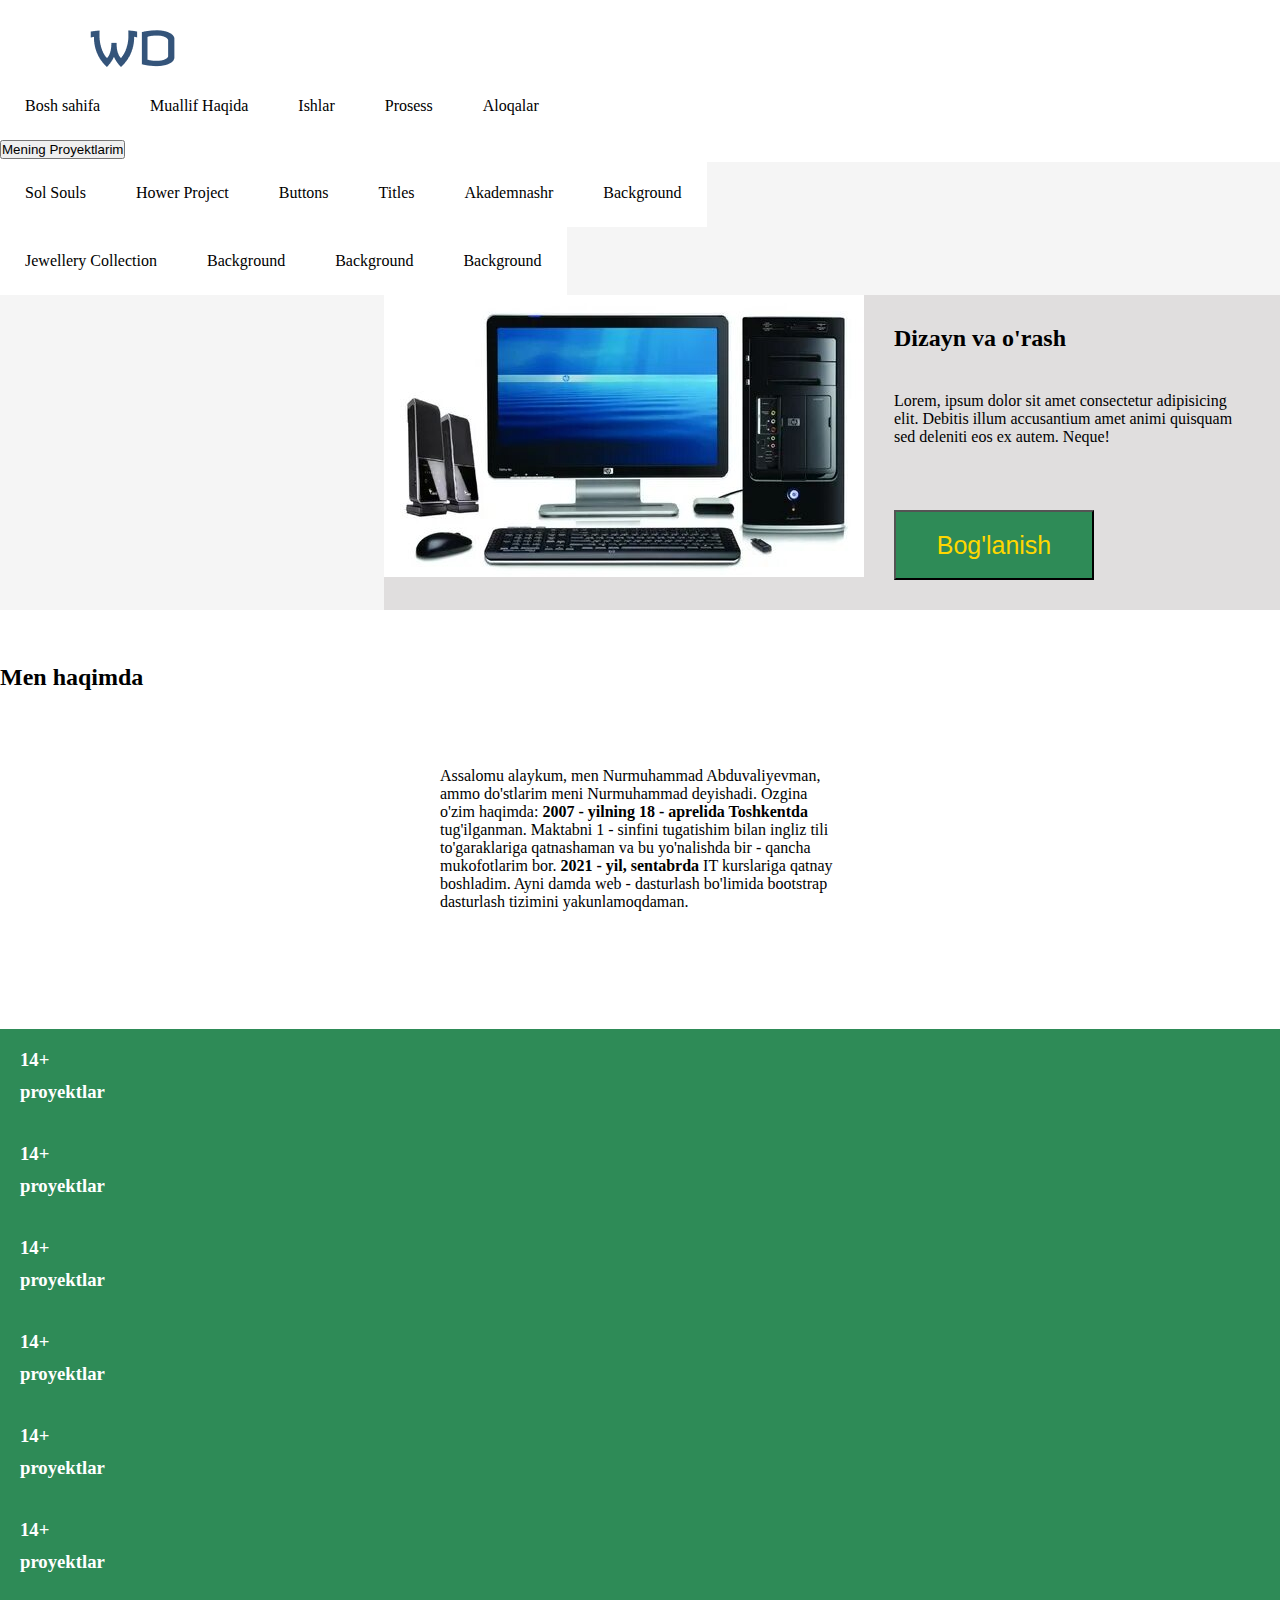
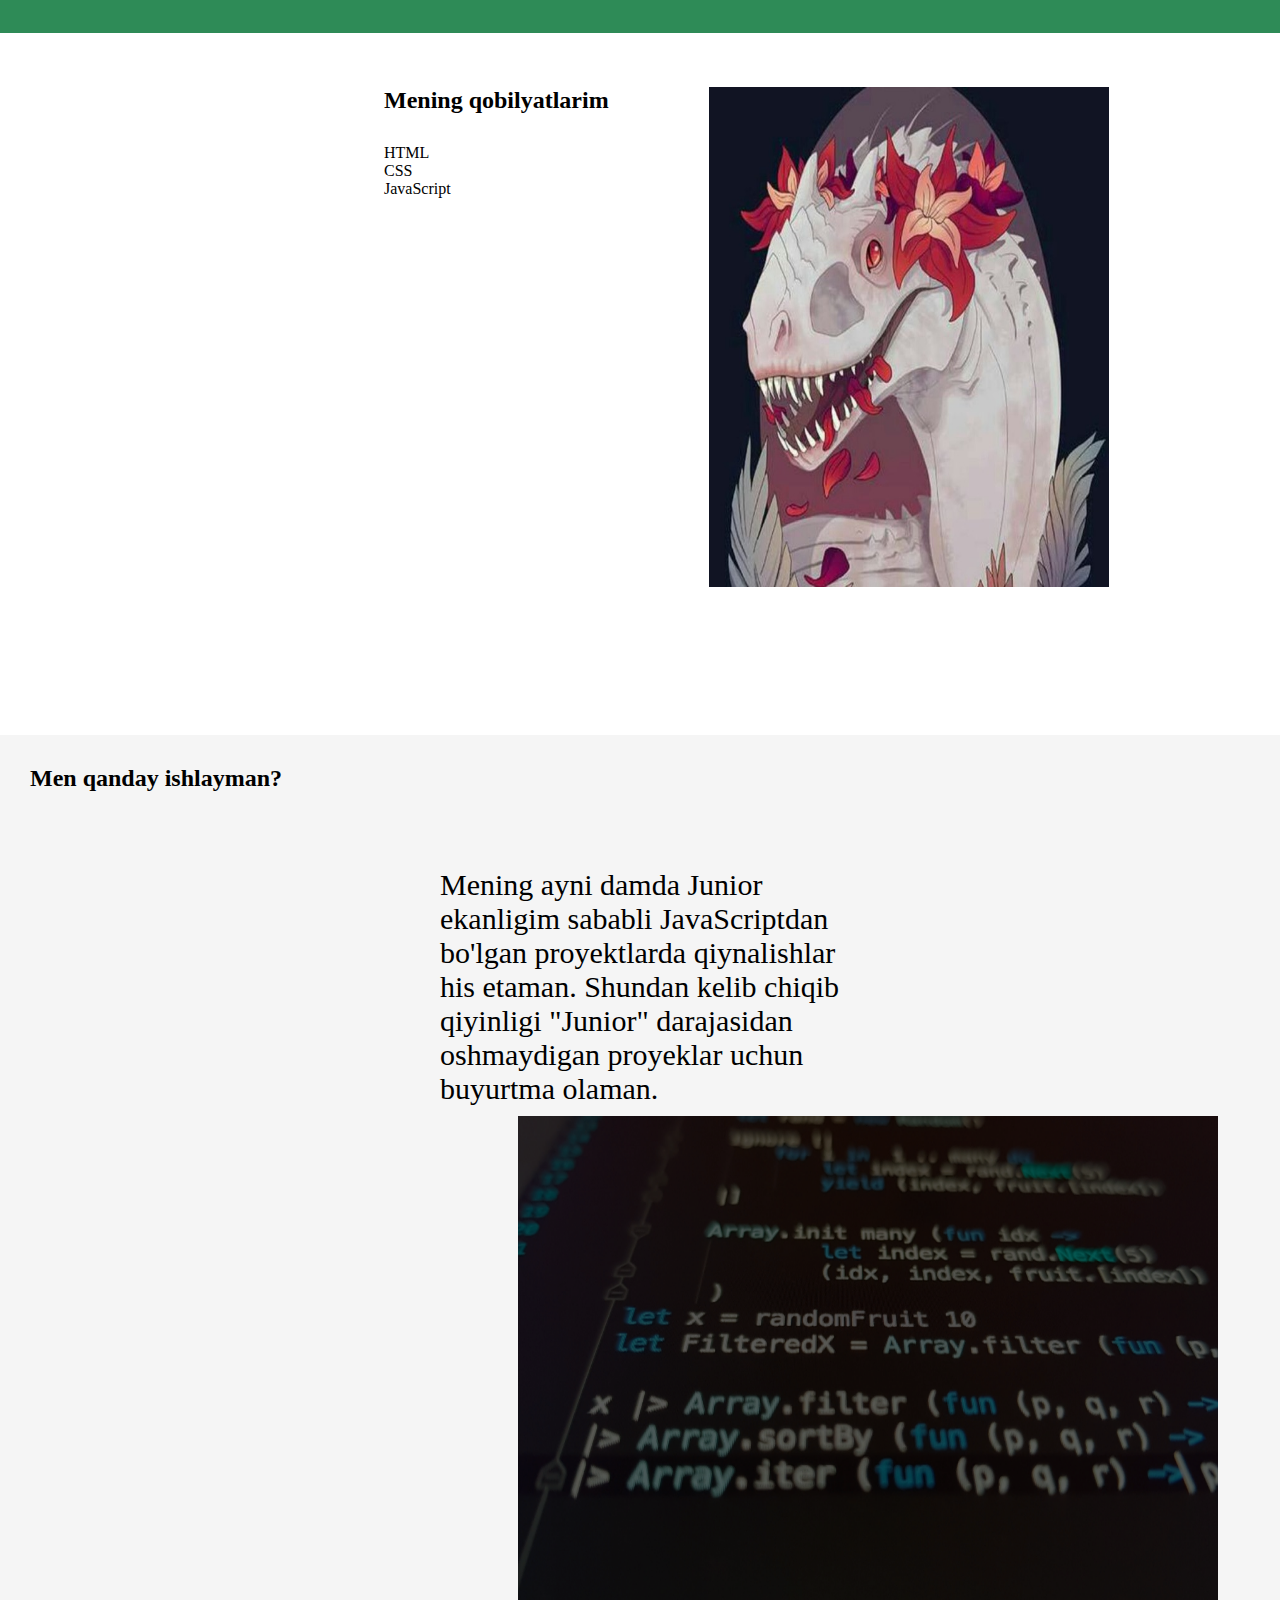
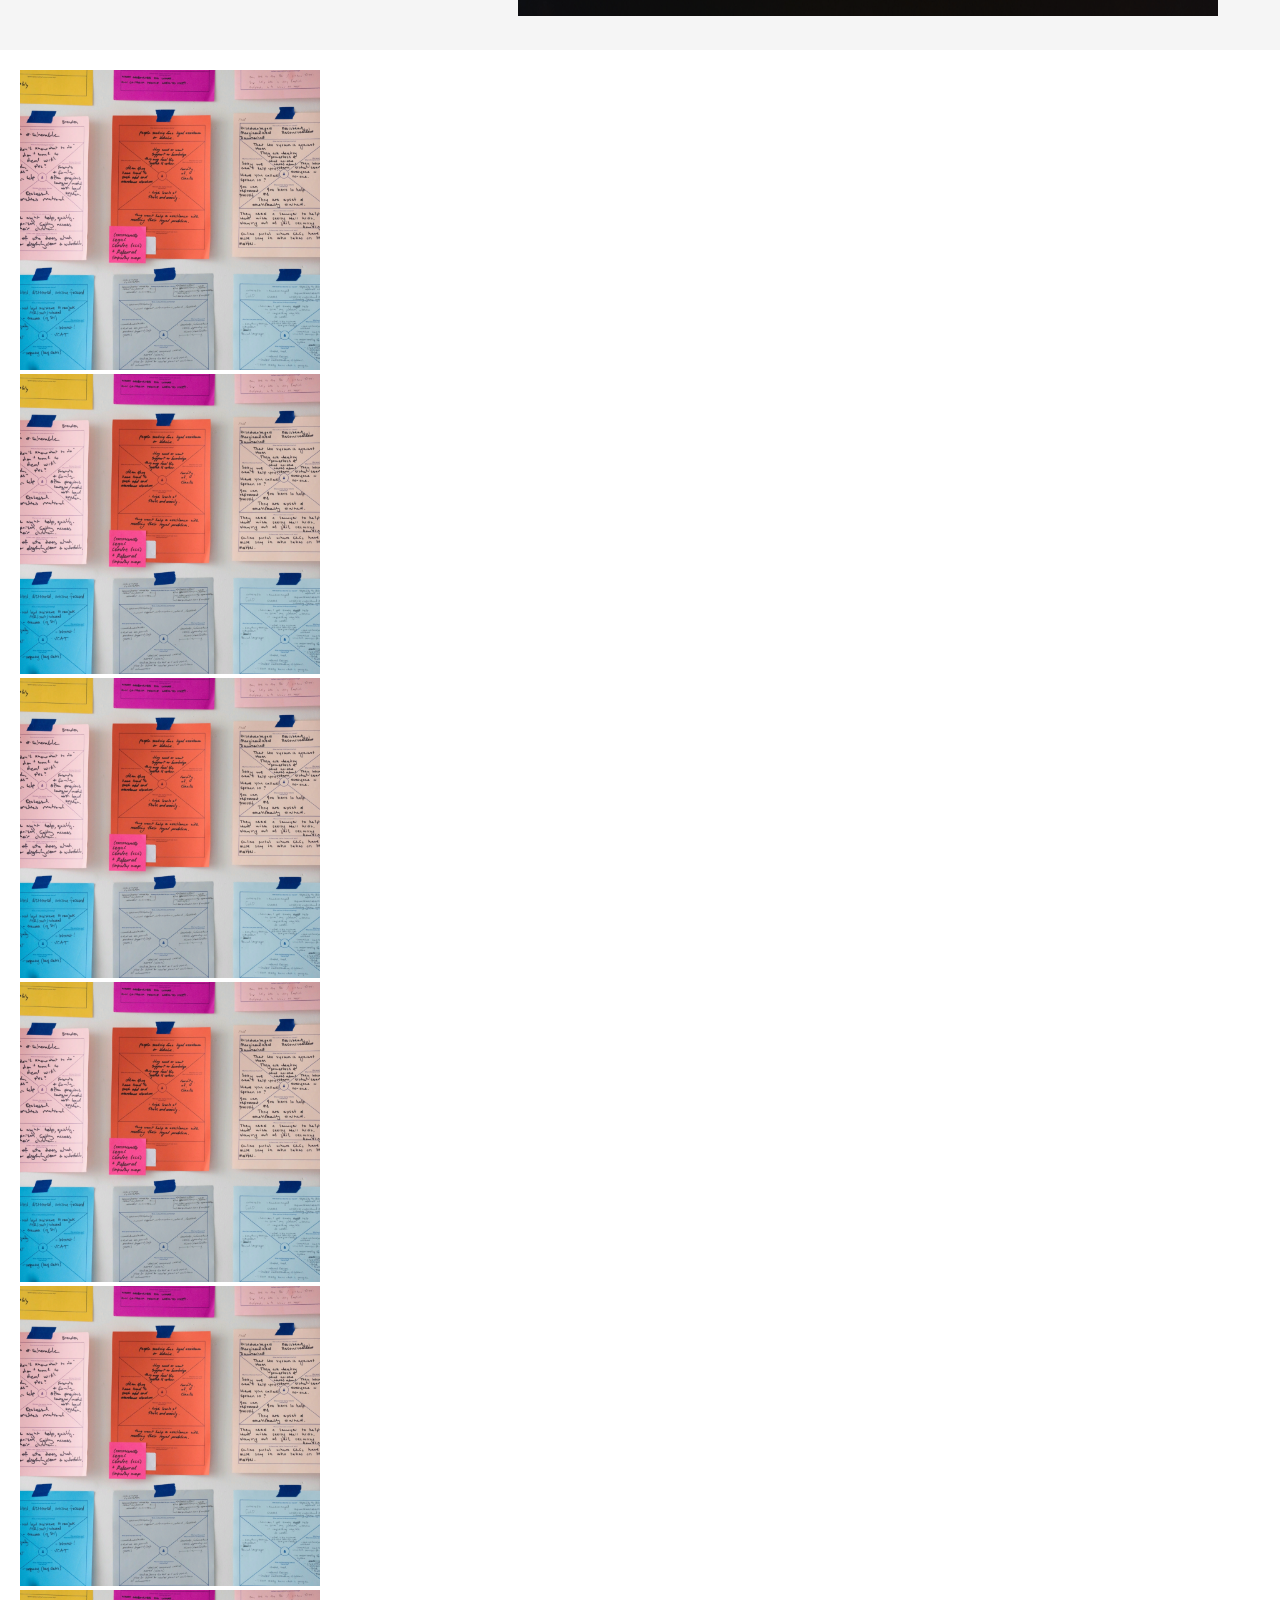
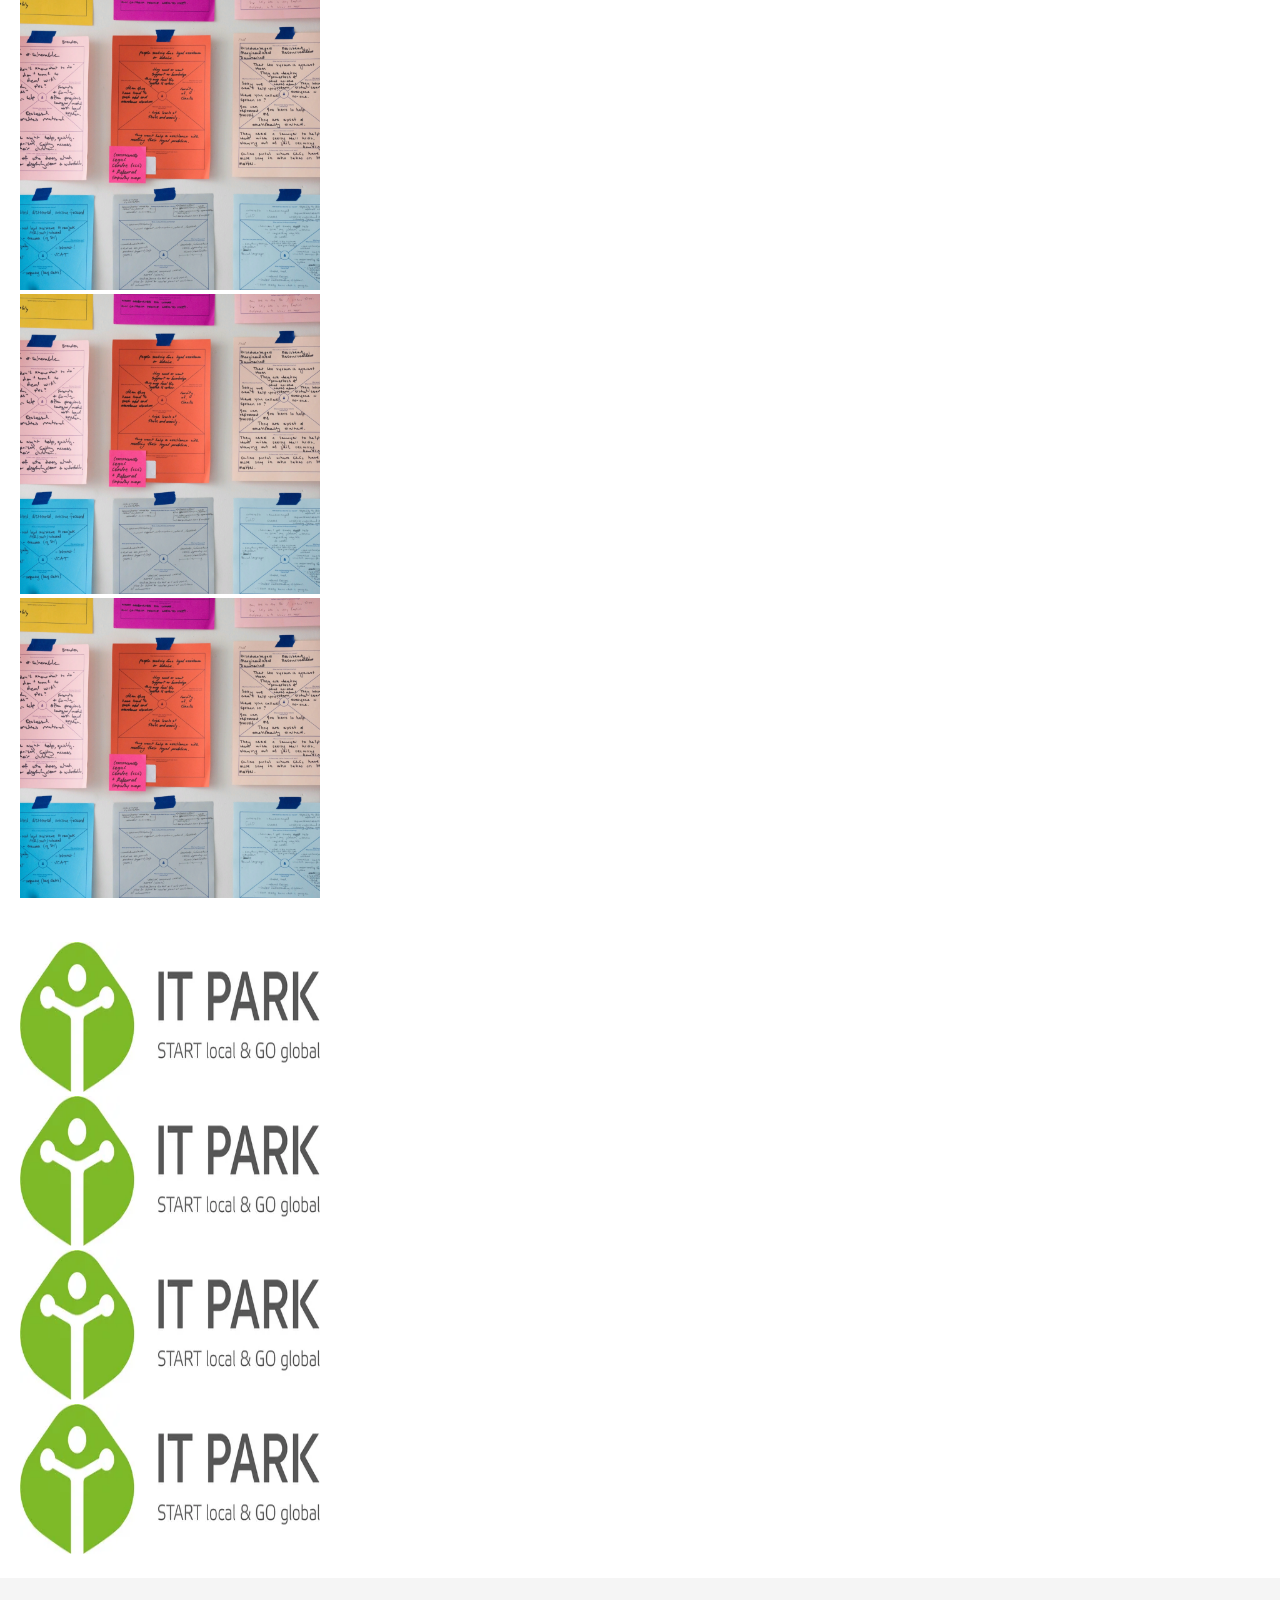
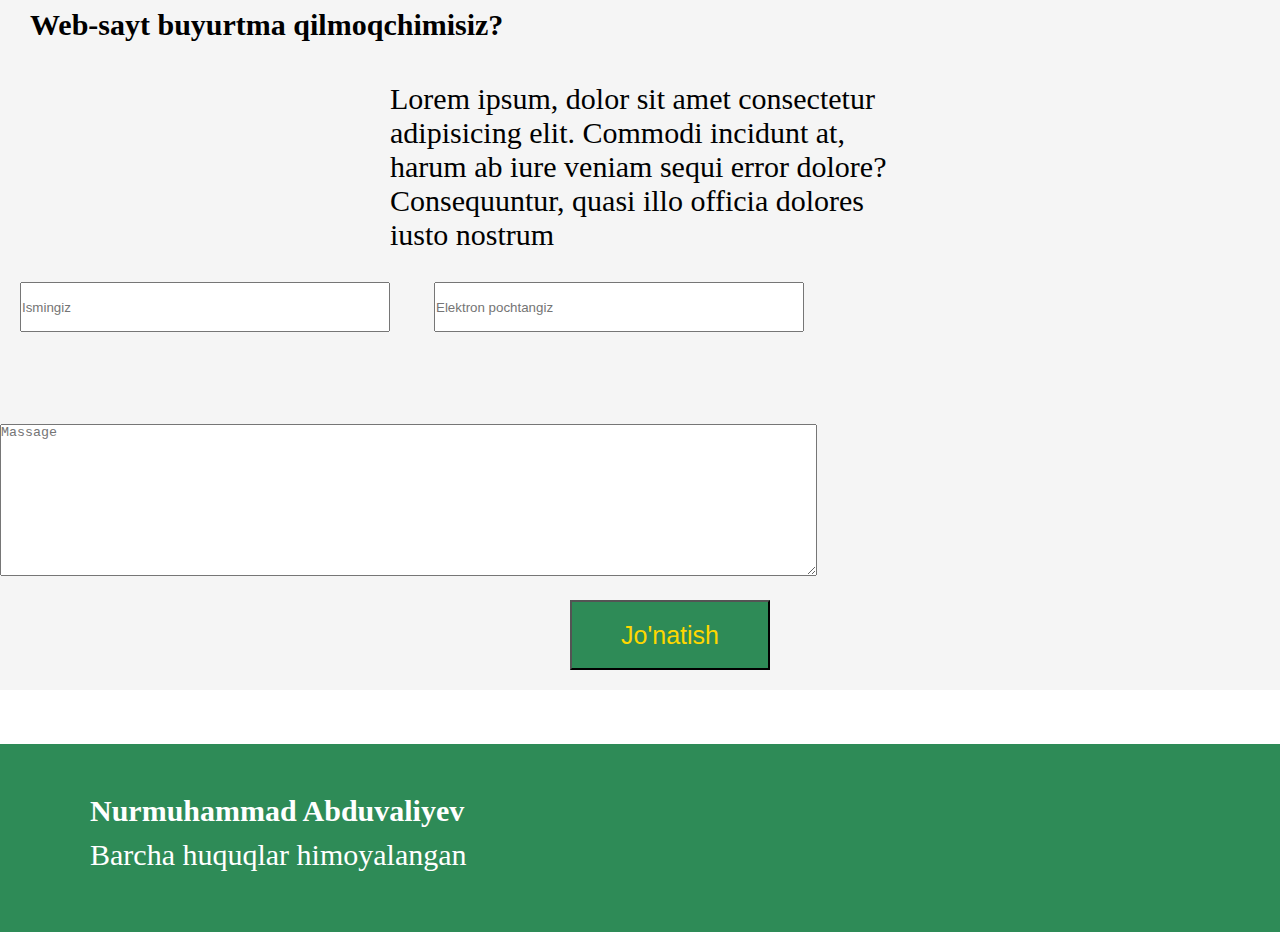
==== commit 0a4875b3: "modifing" ====
--- a/index.html
+++ b/index.html
@@ -248,7 +248,7 @@
             <br>
             <br>
             <br>
-            <textarea placeholder="Massage" name="izoh" id="" cols="100" rows="10" style="margin-left: 35%;"></textarea>
+            <textarea placeholder="Massage" name="izoh" id="" cols="100" rows="10"></textarea>
         </div>
 
 
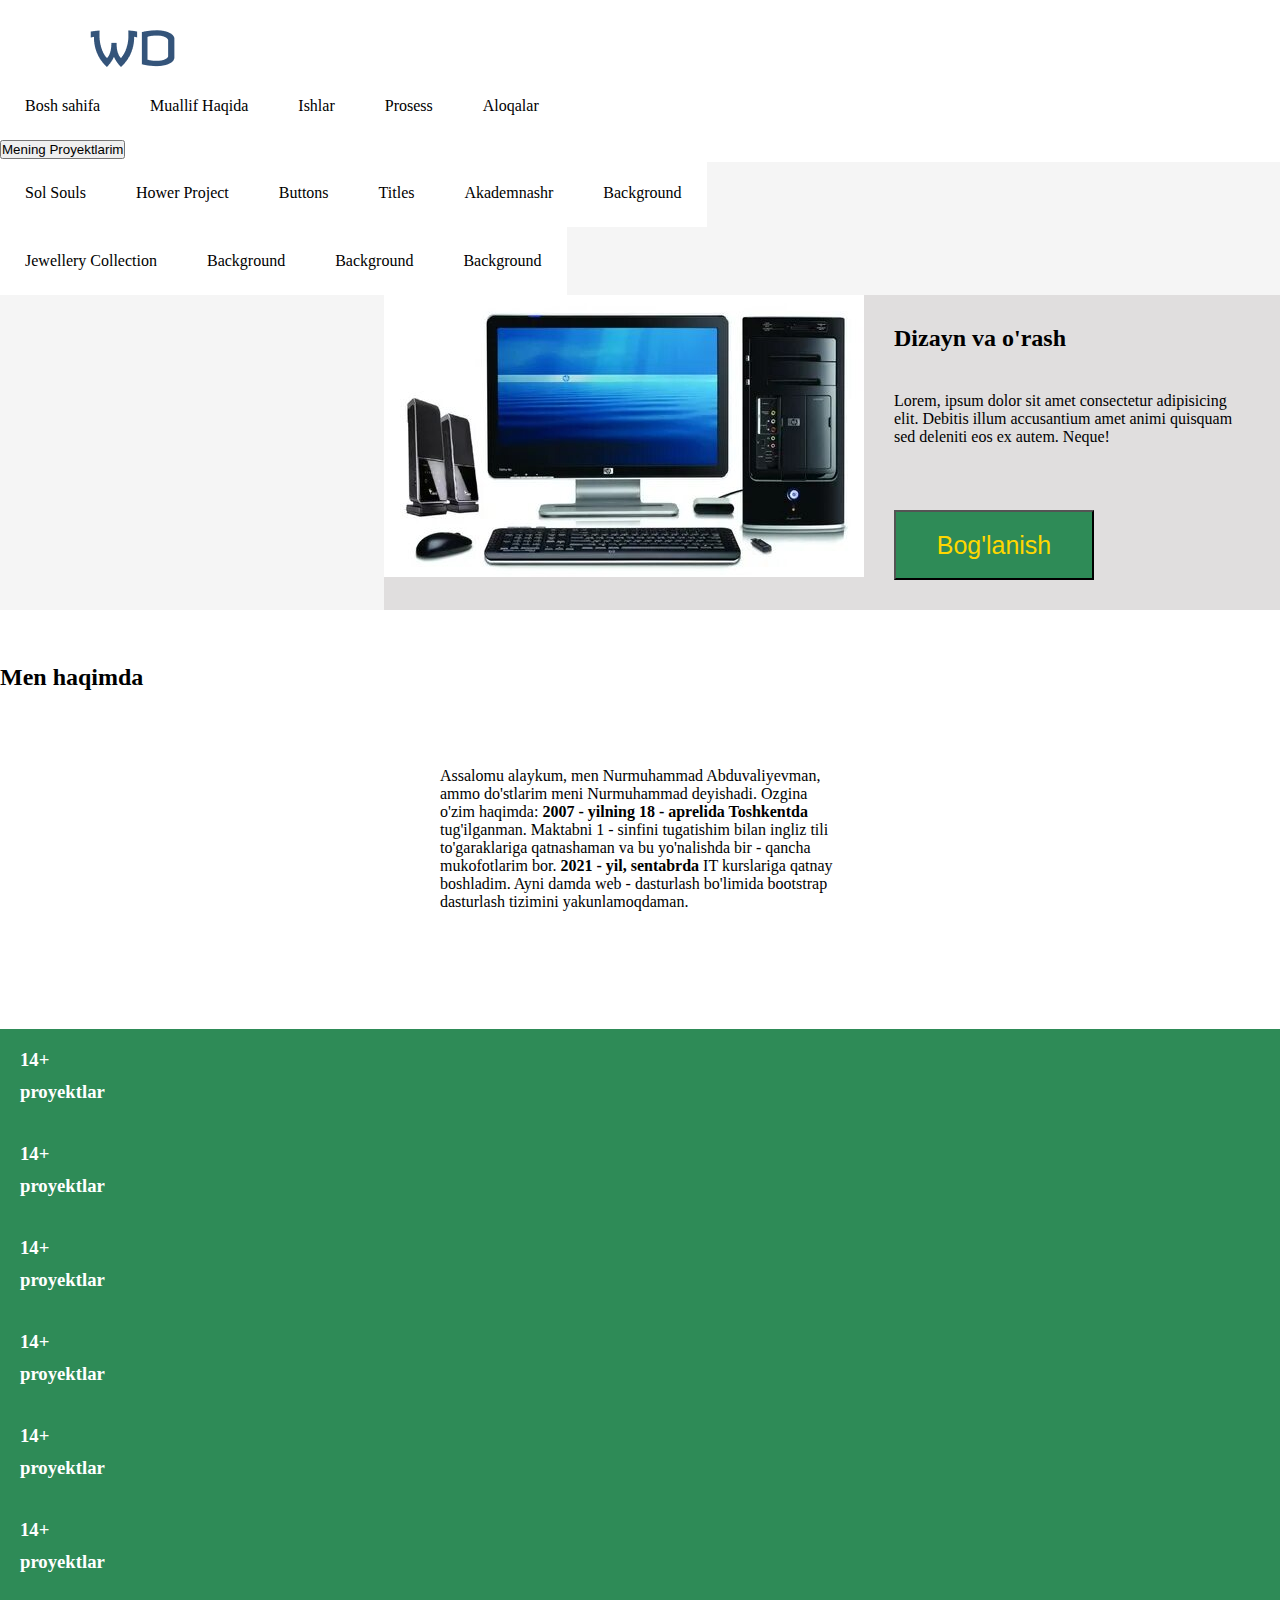
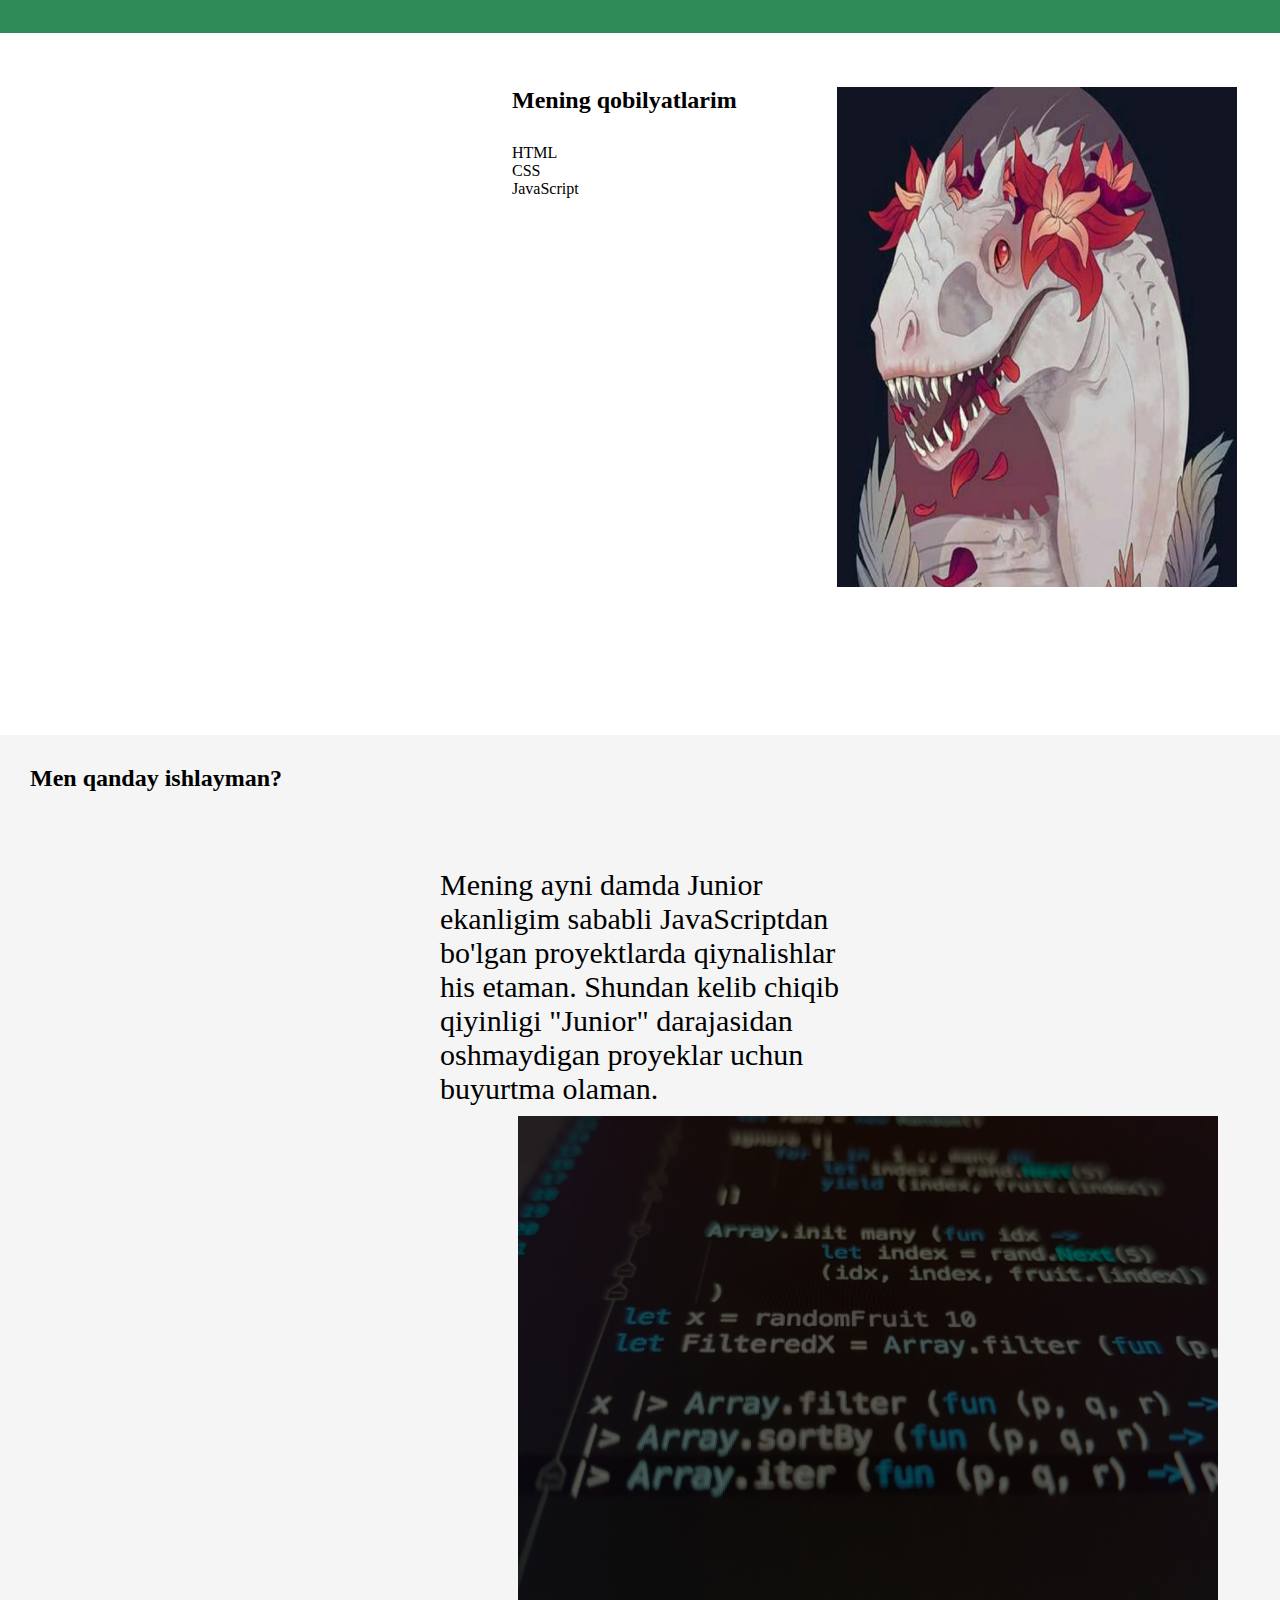
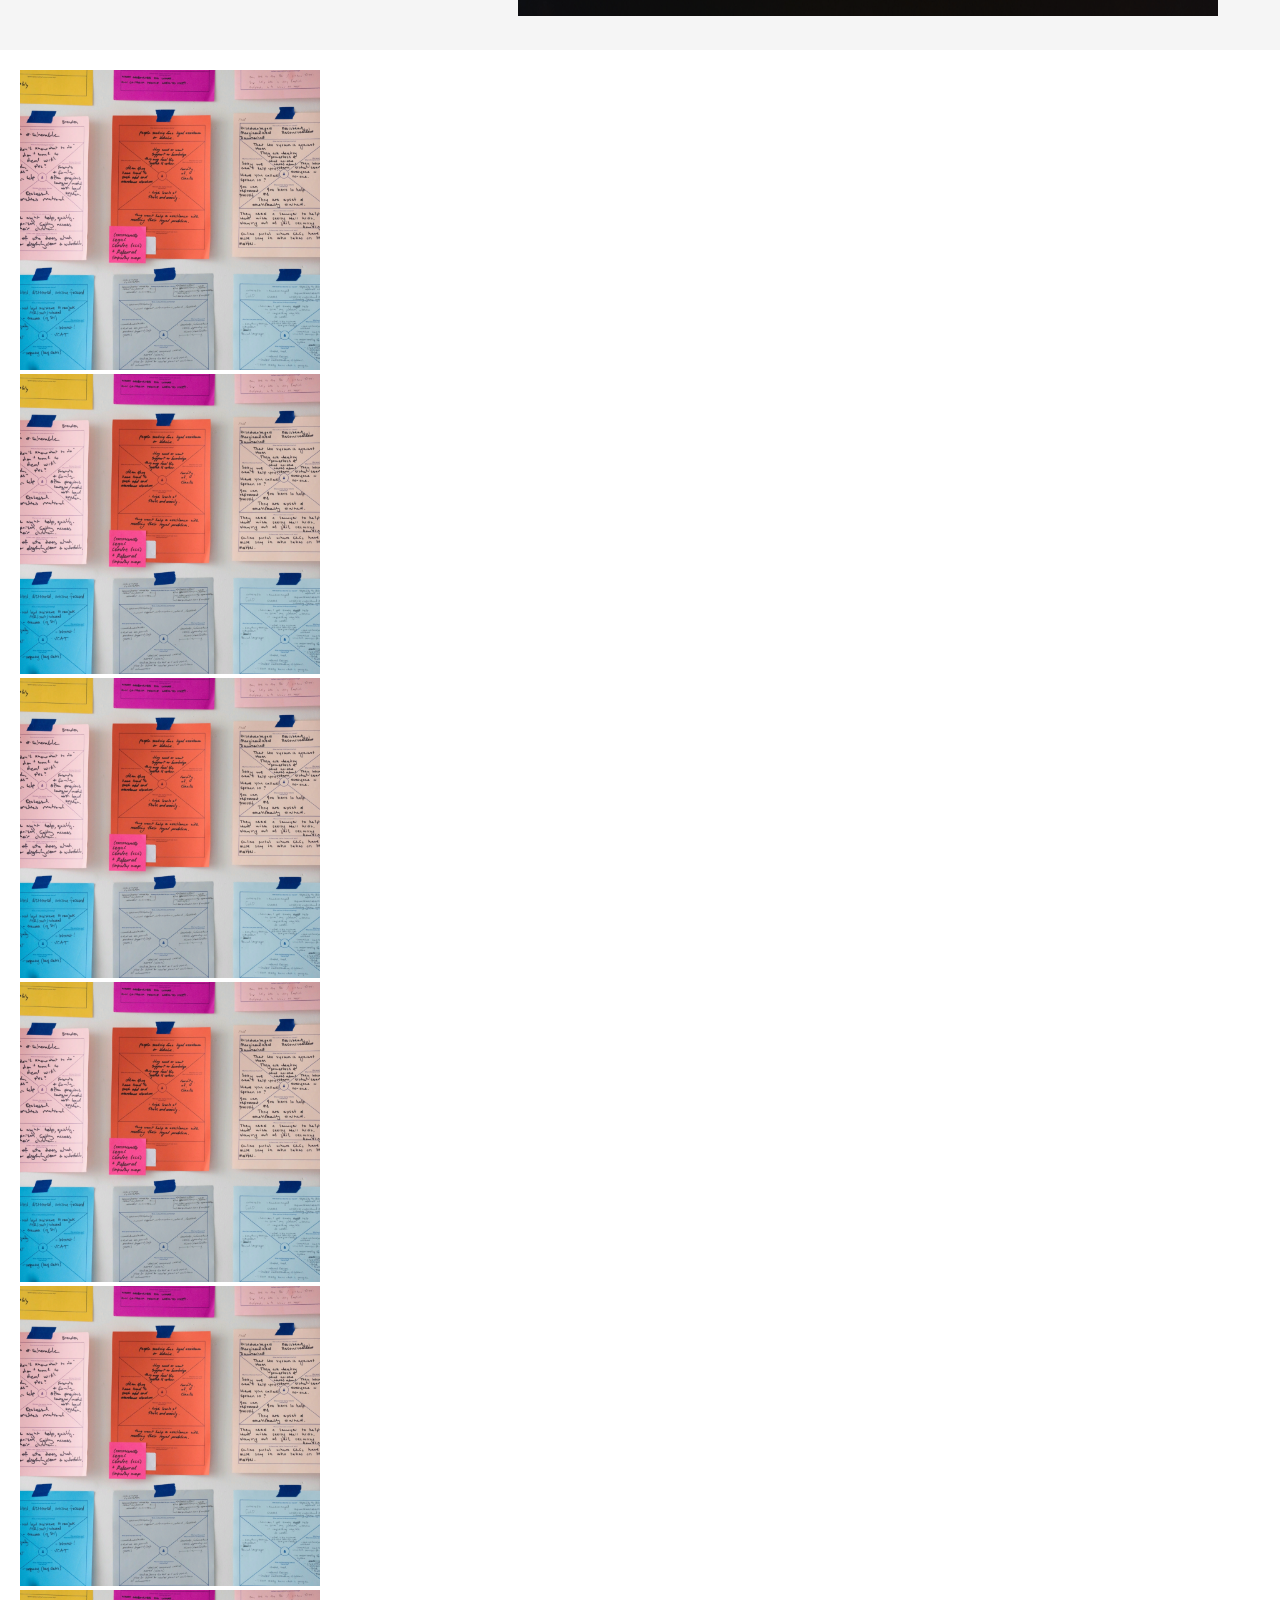
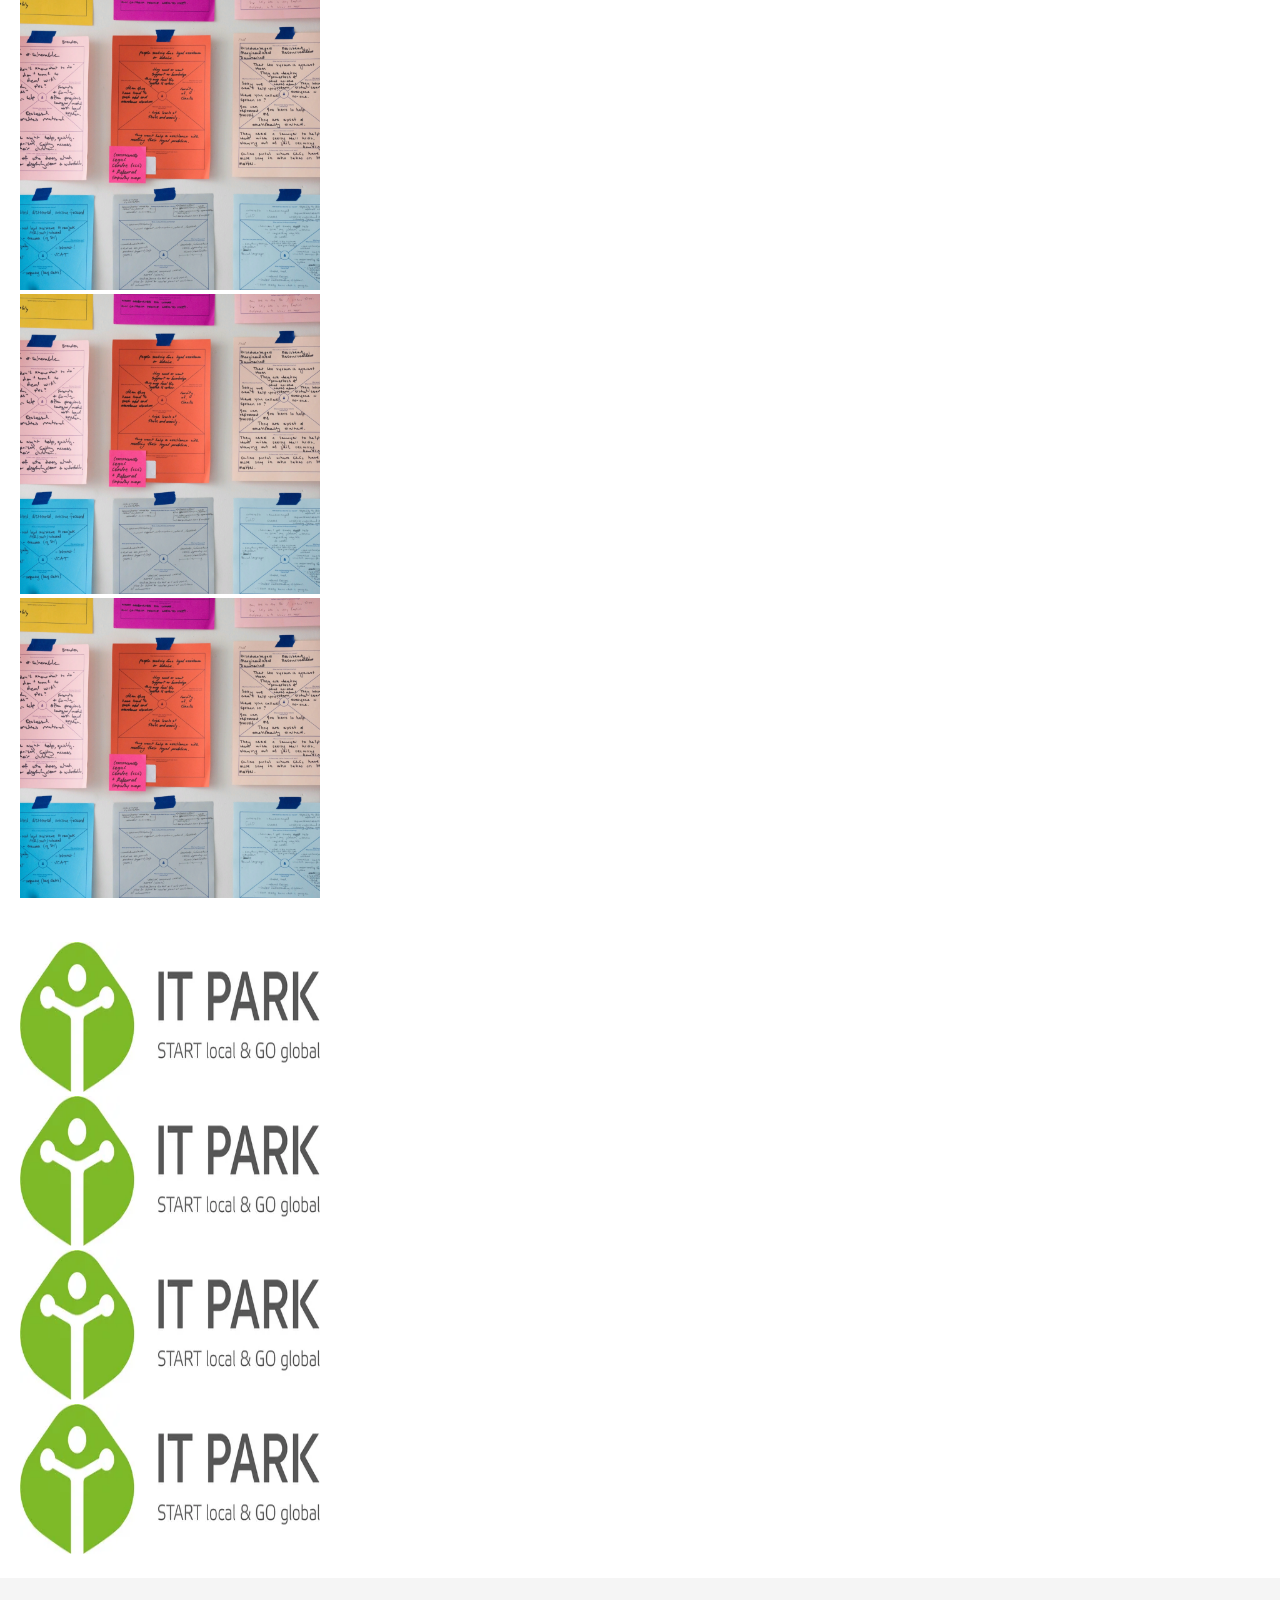
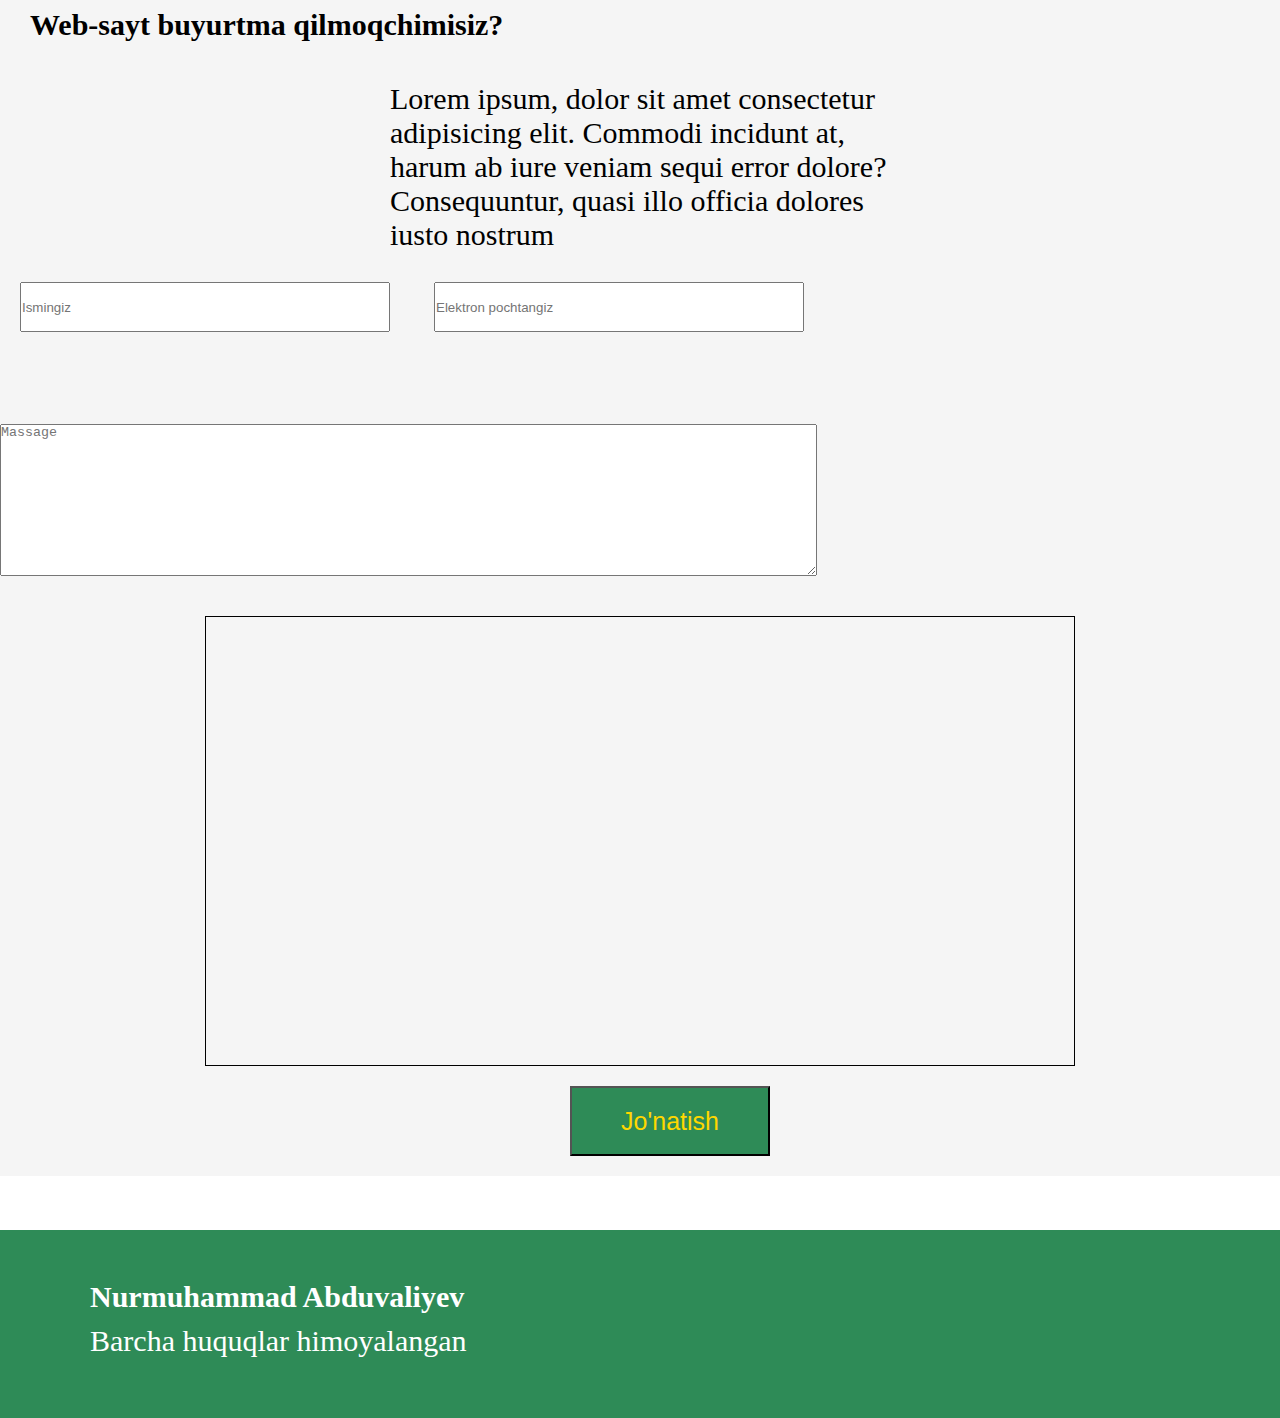
==== commit 4cc77bc5: "main" ====
--- a/index.html
+++ b/index.html
@@ -171,7 +171,7 @@
     <br>
     <br>
     <br>
-    <div style="display: flex; margin-left: 30%; ">
+    <div style="display: flex; margin-left: 40%; ">
         <div>
             <h2><b>Mening qobilyatlarim</b></h2>
             HTML
@@ -249,6 +249,11 @@
             <br>
             <br>
             <textarea placeholder="Massage" name="izoh" id="" cols="100" rows="10"></textarea>
+            <br><br><br>
+            <div class="map ">
+                <iframe src="https://www.google.com/maps/embed?pb=!1m18!1m12!1m3!1d1499.508965452969!2d69.150695683562!3d41.26494548689996!2m3!1f0!2f0!3f0!3m2!1i1024!2i768!4f13.1!3m3!1m2!1s0x38ae897d7f1340a1%3A0xffac1f1d0a526a41!2zMjk1INGI0LrQvtC70LA!5e0!3m2!1sru!2s!4v1655698745095!5m2!1sru!2s "
+                    width="100% " height="100% " style="border:0; " allowfullscreen=" " loading="lazy " referrerpolicy="no-referrer-when-downgrade "></iframe>
+            </div>
         </div>
 
 
@@ -259,6 +264,7 @@
                 <div class="col-12" style="margin-left: 550px;"> <button class="tugma"> Jo'natish</button></div>
             </div>
         </div>
+
     </div>
     <br>
     <br>
--- a/doctor.css
+++ b/doctor.css
@@ -103,4 +103,11 @@
 
 .img {
     width: 900px;
+}
+
+.map {
+    border: 1px solid black;
+    width: 870px;
+    height: 450px;
+    margin: auto;
 }